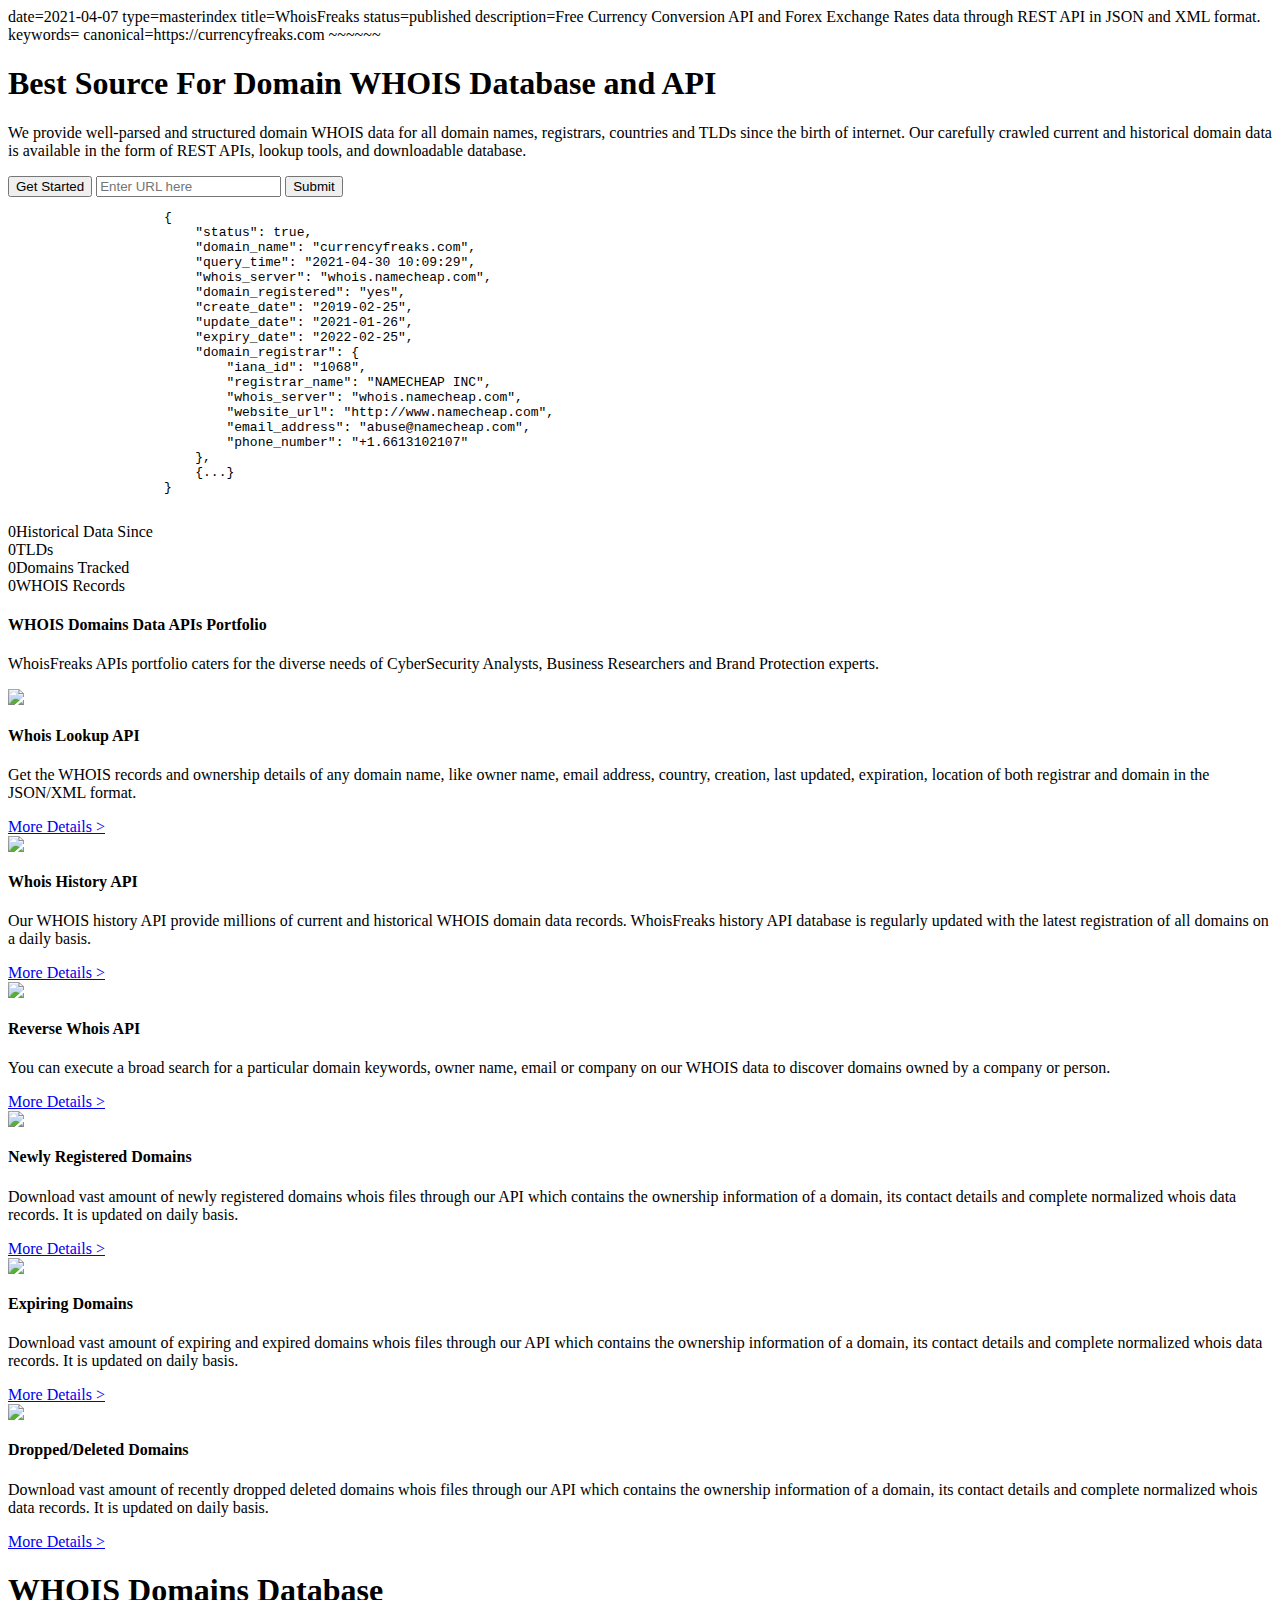
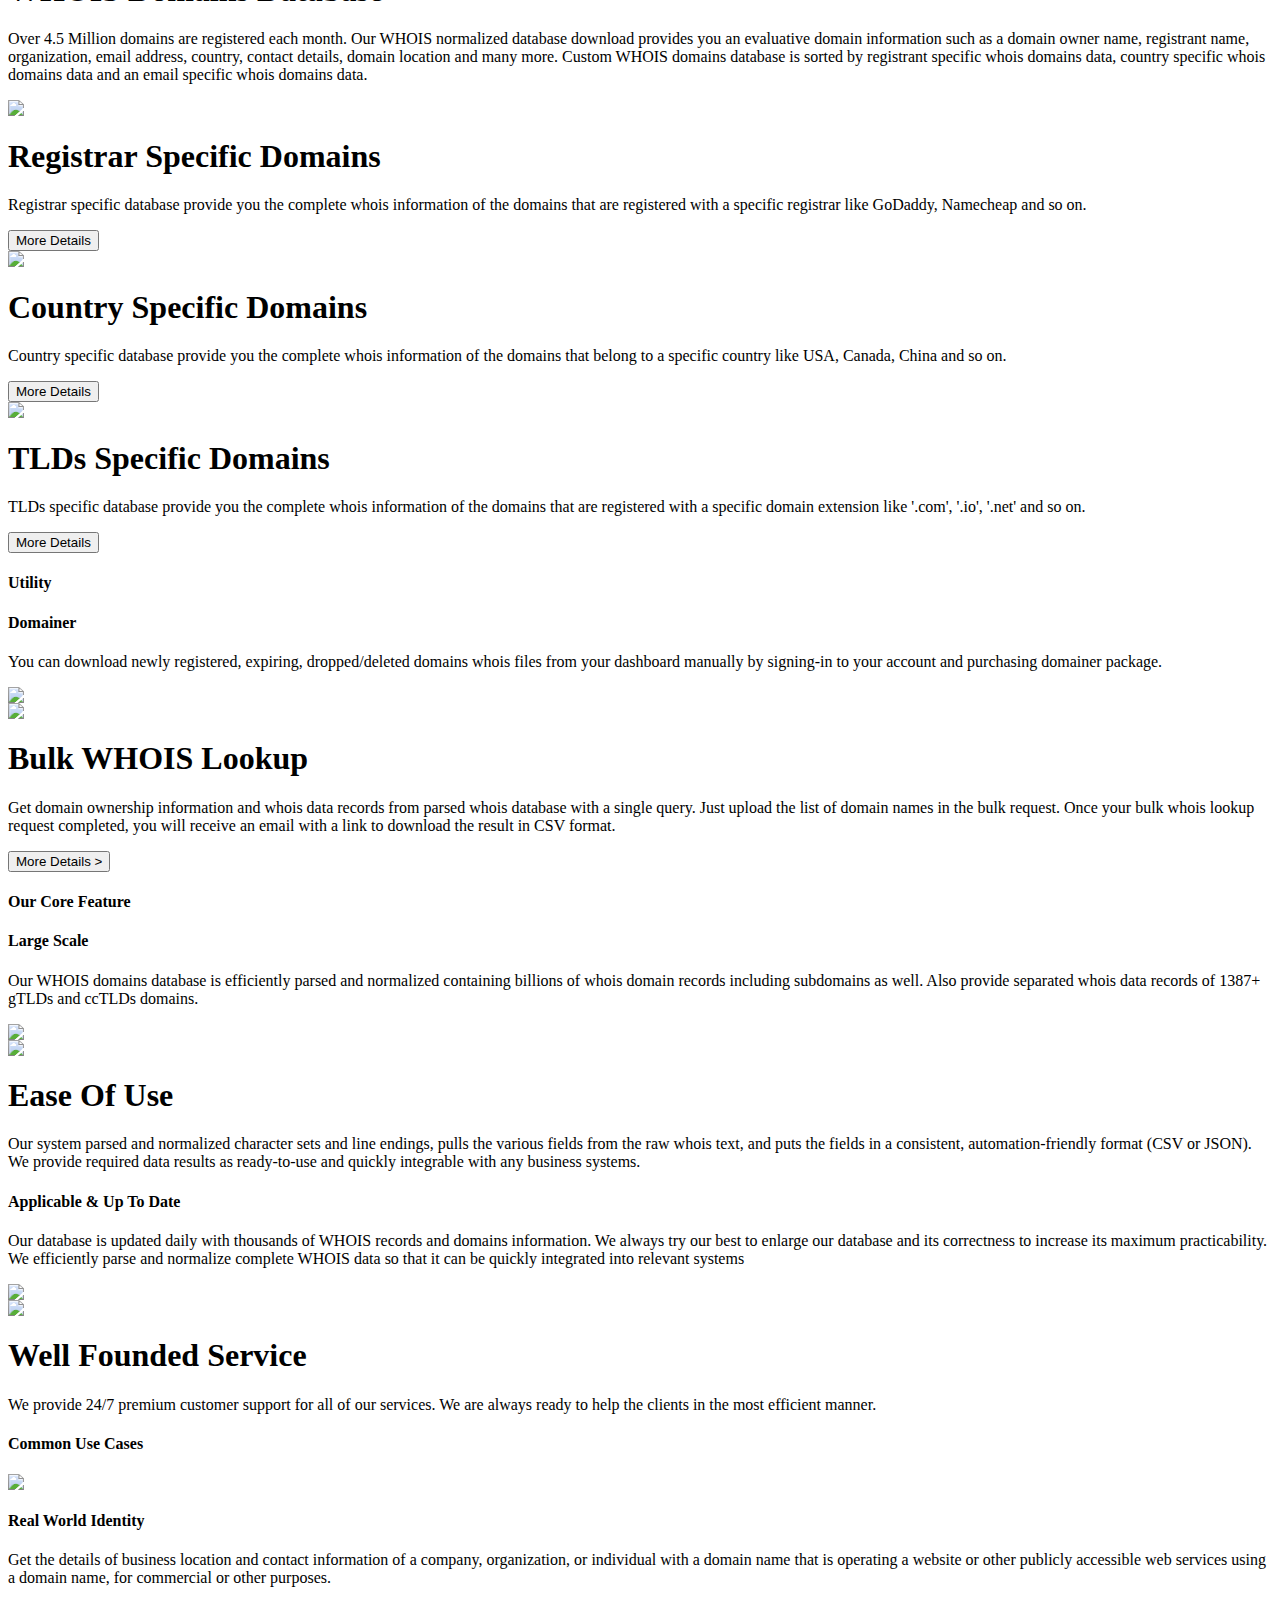
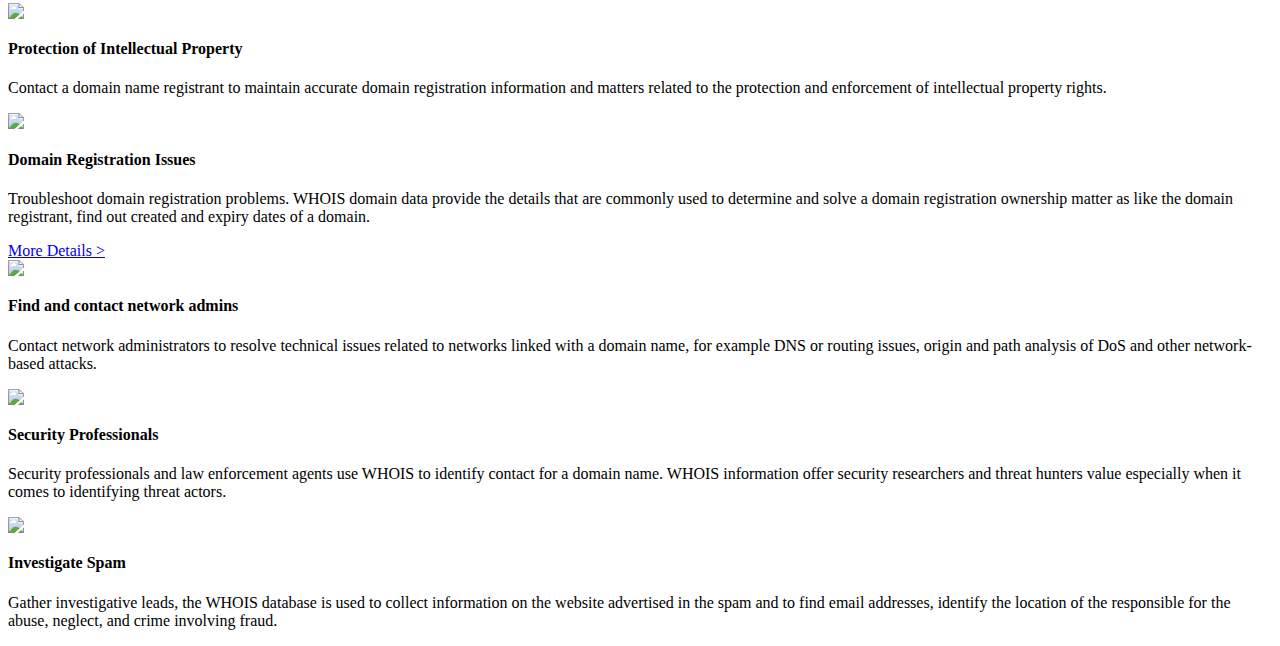
==== content/index.html @ 889ef948 "final commit" ====
date=2021-04-07
type=masterindex
title=WhoisFreaks
status=published
description=Free Currency Conversion API and Forex Exchange Rates data through REST API in JSON and XML format.
keywords=
canonical=https://currencyfreaks.com

~~~~~~
<body onload="loadWhoisCount(),loadTotalTLDS()"> 
    <div class="mainboxwrapper">
        <div class="mainbox">
            <div class="main-left">
                <h1 id="main">Best Source For Domain WHOIS Database and API</h1>
                <p id="main">We provide well-parsed and structured domain WHOIS data for all domain names, registrars, countries and TLDs since the birth of internet. Our carefully crawled current and historical domain data is available in the form of REST APIs, lookup tools, and downloadable database.</p>
                <button id="getStarted" onclick="showInput()">Get Started</button> 
                
                <input type="text" name="popup" id="popup" class="hide" placeholder="Enter URL here">
                <button id="showAPII" onclick="showAPI()" class="hide">Submit</button> 
                
            </div>
            
            <div class="main-right">
                <pre id="inertext">
                    {
                        "status": true,
                        "domain_name": "currencyfreaks.com",
                        "query_time": "2021-04-30 10:09:29",
                        "whois_server": "whois.namecheap.com",
                        "domain_registered": "yes",
                        "create_date": "2019-02-25",
                        "update_date": "2021-01-26",
                        "expiry_date": "2022-02-25",
                        "domain_registrar": {
                            "iana_id": "1068",
                            "registrar_name": "NAMECHEAP INC",
                            "whois_server": "whois.namecheap.com",
                            "website_url": "http://www.namecheap.com",
                            "email_address": "abuse@namecheap.com",
                            "phone_number": "+1.6613102107"
                        },
                        {...}
                    }
                </pre>
            </div>
            
        </div>

    
    
    
        <div class="mainfooter">   
            <div class="counts"><span class="historicalDataYear" data-target = "1986">0</span>Historical Data Since</div>
            <div class="counts"><span class="totalTLDs">0</span>TLDs</div>
            <div class="counts"><span id="totalDomains_no">0</span>Domains Tracked</div>
            <div class="counts"><span id="totalWhoisNo">0</span>WHOIS Records</div>
        </div>
    </div>
        
    
    <div class="whitebox">
        <div class="row1">
            <div class="centered">
                <h4 class="red negmar">WHOIS Domains Data APIs Portfolio</h4>
                <p class="red-sec">WhoisFreaks APIs portfolio caters for the diverse needs of CyberSecurity Analysts, Business Researchers and Brand Protection experts.</p>
            </div>
        </div>
        <div class="row2">
            <div class="box">
                <div class="pContainer">
                <div class="smallpic">
                <img class="small" src="/pics/whois-lookup.svg"></div>
                <div class="textbox">
                    <h4 class="red negmar">Whois Lookup API</h4>
                    <p class="red-sec">Get the WHOIS records and ownership details of any domain name, like owner name, email address, country, creation, last updated, expiration, location of both registrar and domain in the JSON/XML format.</p>
                    <a href="#"  >More Details ></a>
                </div>
                </div>
            </div>
    
            <div class="box">
                <div class="pContainer">
                <div class="smallpic">
                <img class="small" src="/pics/whois-history.svg"></div>
                <div class="textbox">
                    <h4 class="red negmar">Whois History API</h4>
                    <p class="red-sec">Our WHOIS history API provide millions of current and historical WHOIS domain data records. WhoisFreaks history API database is regularly updated with the latest registration of all domains on a daily basis.</p>
                    <a href="#"  >More Details ></a>
                </div>
                </div>
            </div>
    
            <div class="box">
                <div class="pContainer">
                <div class="smallpic">
                <img class="small" src="/pics/whois-reverse.svg"></div>
                <div class="textbox">
                    <h4 class="red negmar">Reverse Whois API</h4>
                    <p class="red-sec">You can execute a broad search for a particular domain keywords, owner name, email or company on our WHOIS data to discover domains owned by a company or person.</p>
                    <a href="#"  >More Details ></a>
                </div>
                </div>
            </div>
        </div>
        <div class="row2">
            <div class="box">
                <div class="pContainer">
                <div class="smallpic">
                <img class="small" src="/pics/newly-registered-domain.webp"></div>
                <div class="textbox">
                    <h4 class="red negmar">Newly Registered Domains</h4>
                    <p class="red-sec">Download vast amount of newly registered domains whois files through our API which contains the ownership information of a domain, its contact details and complete normalized whois data records. It is updated on daily basis.</p>
                    <a href="#"  >More Details ></a>
                </div>
                </div>
            </div>
    
            <div class="box">
                <div class="pContainer">
                <div class="smallpic">
                <img class="small" src="/pics/expiring-domain.webp"></div>
                <div class="textbox">
                    <h4 class="red negmar">Expiring Domains</h4>
                    <p class="red-sec">Download vast amount of expiring and expired domains whois files through our API which contains the ownership information of a domain, its contact details and complete normalized whois data records. It is updated on daily basis.</p>
                    <a href="#"  >More Details ></a>
                </div>
                </div>
            </div>
    
            <div class="box">
                <div class="pContainer">
                <div class="smallpic">
                <img class="small" src="/pics/deleted-domain.webp"></div>
                <div class="textbox">
                    <h4 class="red negmar">Dropped/Deleted Domains</h1>
                    <p class="red-sec">Download vast amount of recently dropped deleted domains whois files through our API which contains the ownership information of a domain, its contact details and complete normalized whois data records. It is updated on daily basis.</p>
                    <a href="#"  >More Details ></a>
                </div>
                </div>
            </div>
        </div>
    
    </div>
    
    <div class="redbox">
        <div class="row1">
            <div class="centered">
                <h1 class="red whiteT">WHOIS Domains Database</h1>
                <p class="red-sec whiteT">Over 4.5 Million domains are registered each month. Our WHOIS normalized database download provides you an evaluative domain information such as a domain owner name, registrant name, organization, email address, country, contact details, domain location and many more. Custom WHOIS domains database is sorted by registrant specific whois domains data, country specific whois domains data and an email specific whois domains data.</p>
            </div>
        </div>
    
            <div class="row2">
                <div class="box">
                    <div class="pContainer">
                        <div class="smallpic">
                            <img class="small" src="/pics/card.svg"></div>
                            <div class="textbox">
                                <h1 class="red whiteT negmar">Registrar Specific Domains</h1>
                                <p class="red-sec whiteT">Registrar specific database provide you the complete whois information of the domains that are registered with a specific registrar like GoDaddy, Namecheap and so on.</p>
                                <button id="moredetails" class="negmar">More Details</button>
                            </div>
                        </div>
                    </div>
    
                <div class="box">
                    <div class="pContainer">
                        <div class="smallpic">
                            <img class="small" src="/pics/country-specific.svg"></div>
                            
                            <div class="textbox">
                                <h1 class="red whiteT negmar">Country Specific Domains</h1>
                                <p class="red-sec whiteT ">Country specific database provide you the complete whois information of the domains that belong to a specific country like USA, Canada, China and so on.</p>
                                <button id="moredetails" class="negmar">More Details</button>
                            </div>
                        </div>
                    </div>
    
                <div class="box">
                    <div class="pContainer">
                        <div class="smallpic">
                            <img class="small" src="/pics/tld-specific.svg"></div>
                            <div class="textbox">
                                <h1 class="red whiteT negmar">TLDs Specific Domains</h1>
                                <p class="red-sec whiteT">TLDs specific database provide you the complete whois information of the domains that are registered with a specific domain extension like '.com', '.io', '.net' and so on.</p>
                                <button id="moredetails" class="negmar">More Details</button>
                            </div>
                        </div>
                    </div>
            </div>
    </div>
    
    <div class="whitebox">
        <div class="row">
            <div class="centered"><h4 class="redPicCol">Utility</h1></div>
        </div>
        <div class="picCol">
            <div class="pictext">
                <h4 class="red">Domainer</h1>
                <p class="red-sec">You can download newly registered, expiring, dropped/deleted domains whois files from your dashboard manually by signing-in to your account and purchasing domainer package. </p>
            </div>
            <div class="bigPicture">
                <img class="bigPictureRight" src="/pics/download-whois.svg">
            </div>
        </div>
    </div>
    
    <div class="redbox">
        
        <div class="picCol">
            <div class="bigPicture">
                <img class="bigPictureLeft" src="/pics/test13.svg">
            </div>
    
            <div class="pictext">
                <h1 class="red whiteT">Bulk WHOIS Lookup</h1>
                <p class="red-sec whiteT">Get domain ownership information and whois data records from parsed whois database with a single query. Just upload the list of domain names in the bulk request. Once your bulk whois lookup request completed, you will receive an email with a link to download the result in CSV format. </p>
                <button id="moredetails">More Details ></button>
            </div>
    
        </div> 
    
    </div>
    
    <div class="whitebox">
        <div class="row">
            <div class="centered"><h4 class="red negmar">Our Core Feature</h1></div>
        </div>
        <div class="picCol">
            <div class="pictext">
                <h4 class="red ">Large Scale</h1>
                <p class="red-sec">Our WHOIS domains database is efficiently parsed and normalized containing billions of whois domain records including subdomains as well. Also provide separated whois data records of 1387+ gTLDs and ccTLDs domains.  </p>
            </div>
            <div class="bigPicture">
                <img class="bigPictureRight" src="/pics/test12.svg">
            </div>
        </div>
    </div>
    
    <div class="redbox">
        <div class="picCol">
            <div class="bigPicture">
                <img class="bigPictureLeft" src="/pics/ease-of-use.svg">
            </div>
    
            <div class="pictext">
                <h1 class="red whiteT">Ease Of Use</h1>
                <p class="red-sec whiteT">Our system parsed and normalized character sets and line endings, pulls the various fields from the raw whois text, and puts the fields in a consistent, automation-friendly format (CSV or JSON). We provide required data results as ready-to-use and quickly integrable with any business systems.  </p>
    
            </div>
    
        </div> 
    </div>
    
    <div class="whitebox">
    
        <div class="picCol">
            <div class="pictext">
                <h4 class="red">Applicable & Up To Date</h1>
                <p class="red-sec">Our database is updated daily with thousands of WHOIS records and domains information. We always try our best to enlarge our database and its correctness to increase its maximum practicability. We efficiently parse and normalize complete WHOIS data so that it can be quickly integrated into relevant systems </p>
            </div>
            <div class="bigPicture">
                <img class="bigPictureRight" src="/pics/up-to-date.svg">
            </div>
        </div>
    </div>
    
    <div class="redbox">
        <div class="picCol">
            <div class="bigPicture">
                <img class="bigPictureLeft" src="/pics/test16.svg">
            </div>
    
            <div class="pictext">
                <h1 class="red whiteT">Well Founded Service</h1>
                <p class="red-sec whiteT">We provide 24/7 premium customer support for all of our services. We are always ready to help the clients in the most efficient manner.   </p>
    
            </div>
    
        </div> 
    </div>
    
    <div class="whitebox">
        <div class="row1">
            <div class="centered">
                <h4 class="red">  Common Use Cases</h1>
            </div>
        </div>
        <div class="row2">
            <div class="box">
                <div class="pContainer">
                <div class="smallpic">
                <img class="small" src="/pics/network.svg"></div>
                <div class="textbox">
                    <h4 class="red negmar40">Real World Identity</h1>
                    <p class="red-sec">Get the details of business location and contact information of a company, organization, or individual with a domain name that is operating a website or other publicly accessible web services using a domain name, for commercial or other purposes.</p>
                    
                </div>
                </div>
            </div>
    
            <div class="box">
                <div class="pContainer">
                <div class="smallpic">
                <img class="small" src="/pics/identity.svg"></div>
                <div class="textbox">
                    <h4 class="red negmar40">Protection of Intellectual Property</h1>
                    <p class="red-sec">Contact a domain name registrant to maintain accurate domain registration information and matters related to the protection and enforcement of intellectual property rights.</p>
                
                </div>
                </div>
            </div>
    
    
        </div>
        <div class="row2">
            <div class="box">
                <div class="pContainer">
                <div class="smallpic">
                <img class="small" src="/pics/domain.svg"></div>
                <div class="textbox">
                    <h4 class="red negmar40">Domain Registration Issues</h1>
                    <p class="red-sec">Troubleshoot domain registration problems. WHOIS domain data provide the details that are commonly used to determine and solve a domain registration ownership matter as like the domain registrant, find out created and expiry dates of a domain.</p>
                    <a href="#"  >More Details ></a>
                </div>
                </div>
            </div>
    
            <div class="box">
                <div class="pContainer">
                <div class="smallpic">
                <img class="small" src="/pics/server.svg"></div>
                <div class="textbox">
                    <h4 class="red negmar40">Find and contact network admins</h1>
                    <p class="red-sec">Contact network administrators to resolve technical issues related to networks linked with a domain name, for example DNS or routing issues, origin and path analysis of DoS and other network-based attacks.</p>
                    
                </div>
                </div>
            </div>
    
        </div>
    
        <div class="row2">
            <div class="box">
                <div class="pContainer">
                <div class="smallpic">
                <img class="small" src="/pics/security.svg"></div>
                <div class="textbox">
                    <h4 class="red negmar40">Security Professionals</h4>
                    <p class="red-sec">Security professionals and law enforcement agents use WHOIS to identify contact for a domain name. WHOIS information offer security researchers and threat hunters value especially when it comes to identifying threat actors.</p>
                    
                </div>
                </div>
            </div>
    
            <div class="box">
                <div class="pContainer">
                <div class="smallpic">
                <img class="small" src="/pics/card.svg"></div>
                <div class="textbox">
                    <h4 class="red negmar40">Investigate Spam</h1>
                    <p class="red-sec">Gather investigative leads, the WHOIS database is used to collect information on the website advertised in the spam and to find email addresses, identify the location of the responsible for the abuse, neglect, and crime involving fraud.</p>
                    
                </div>
                </div>
            </div>
    
    
        </div>
    
    </div>
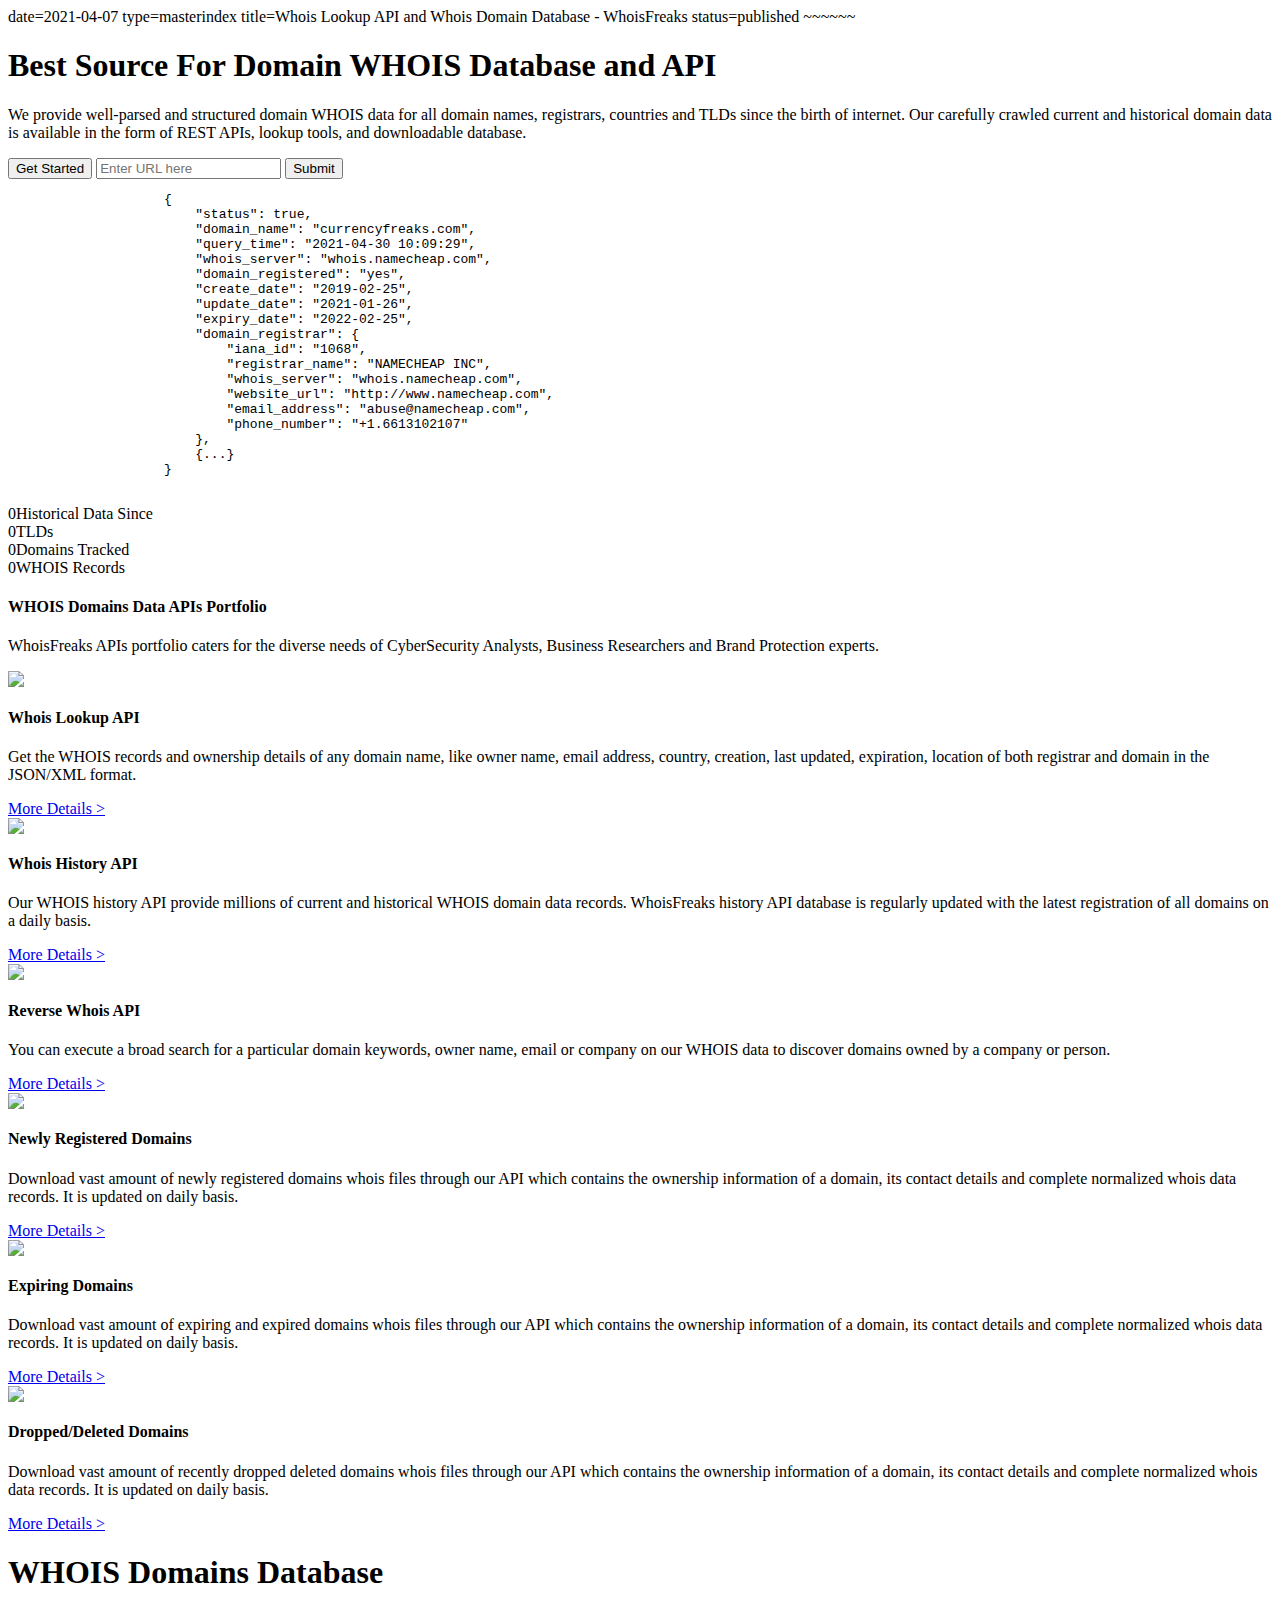
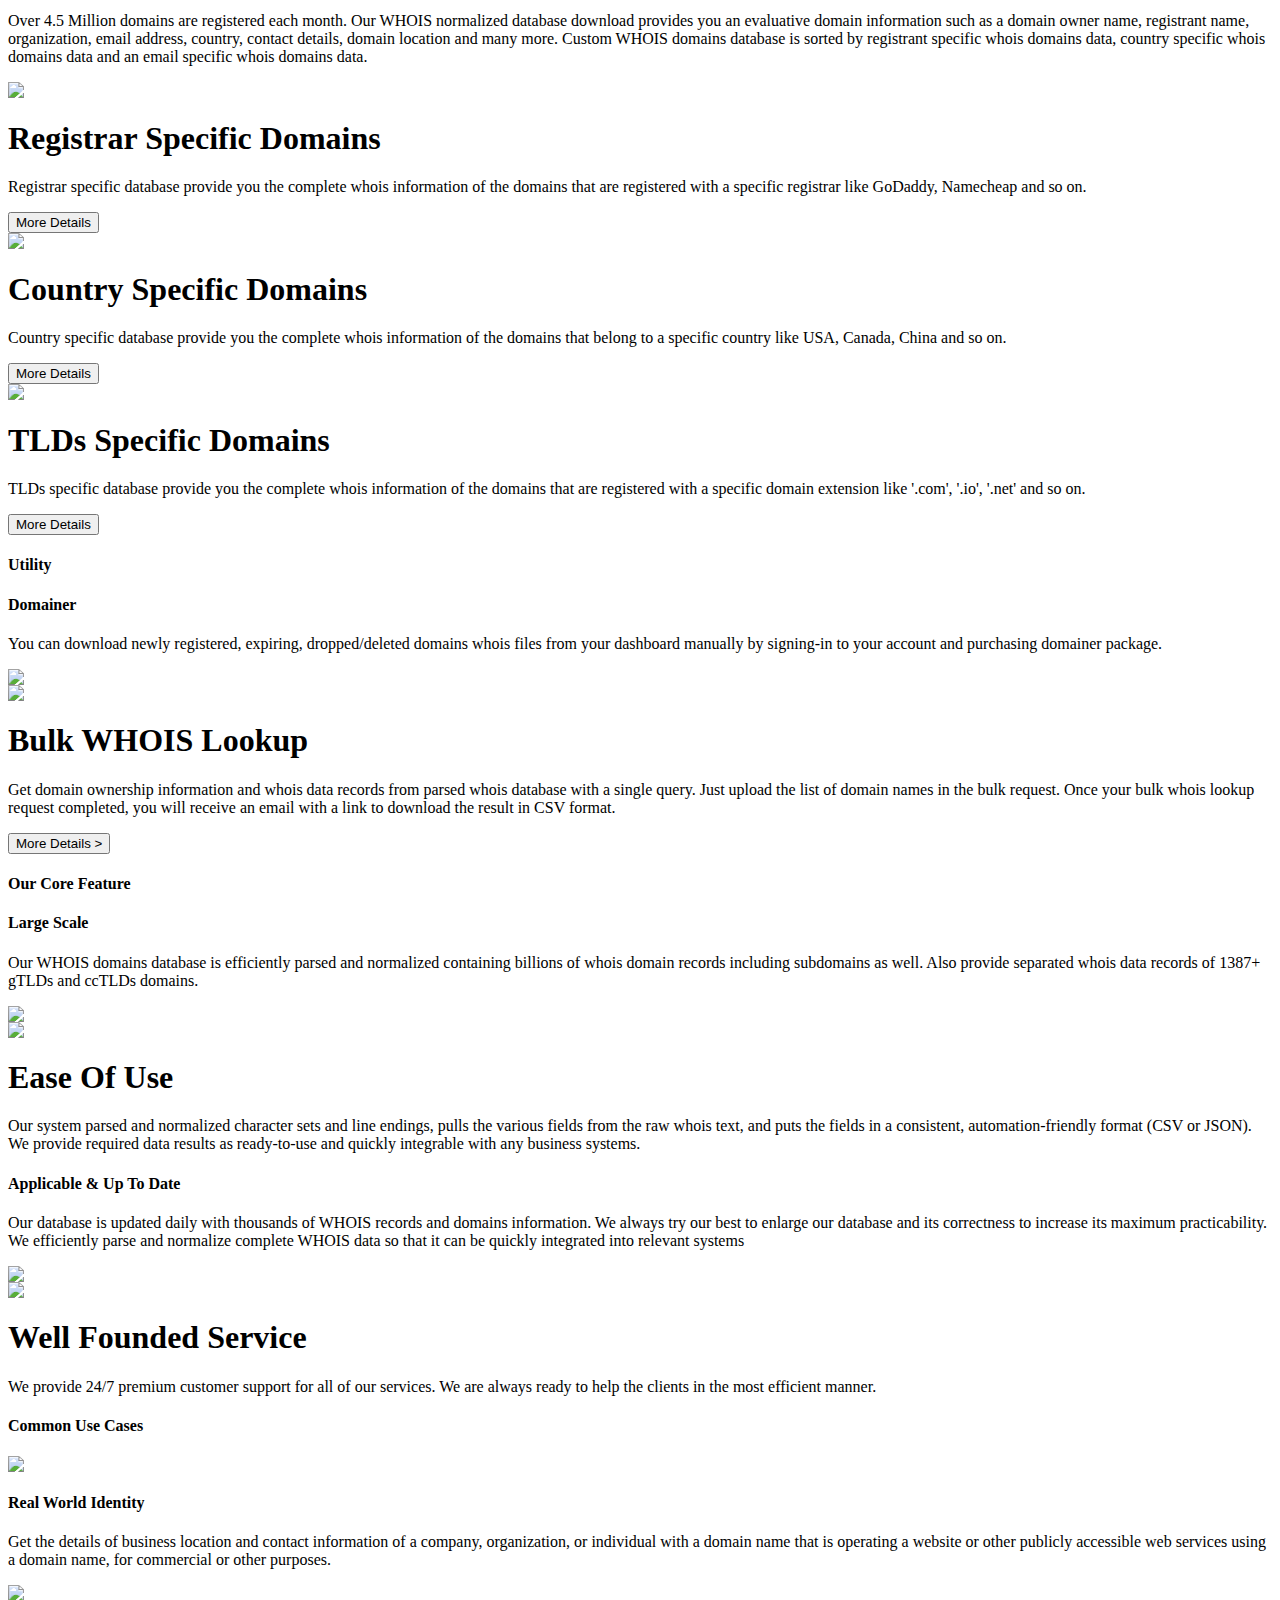
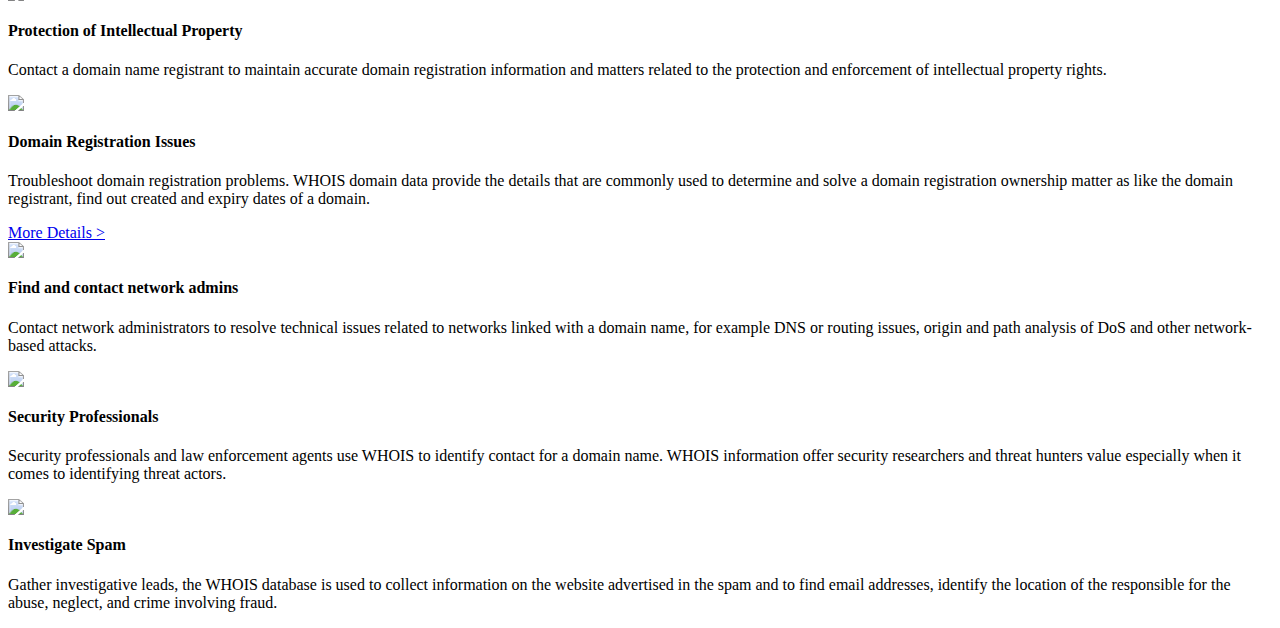
==== commit 1fefee8b: "final commit" ====
--- a/content/index.html
+++ b/content/index.html
@@ -1,10 +1,9 @@
 date=2021-04-07
 type=masterindex
-title=WhoisFreaks
+title=Whois Lookup API and Whois Domain Database - WhoisFreaks
 status=published
-description=Free Currency Conversion API and Forex Exchange Rates data through REST API in JSON and XML format.
-keywords=
-canonical=https://currencyfreaks.com
+
+
 
 ~~~~~~
 <body onload="loadWhoisCount(),loadTotalTLDS()"> 
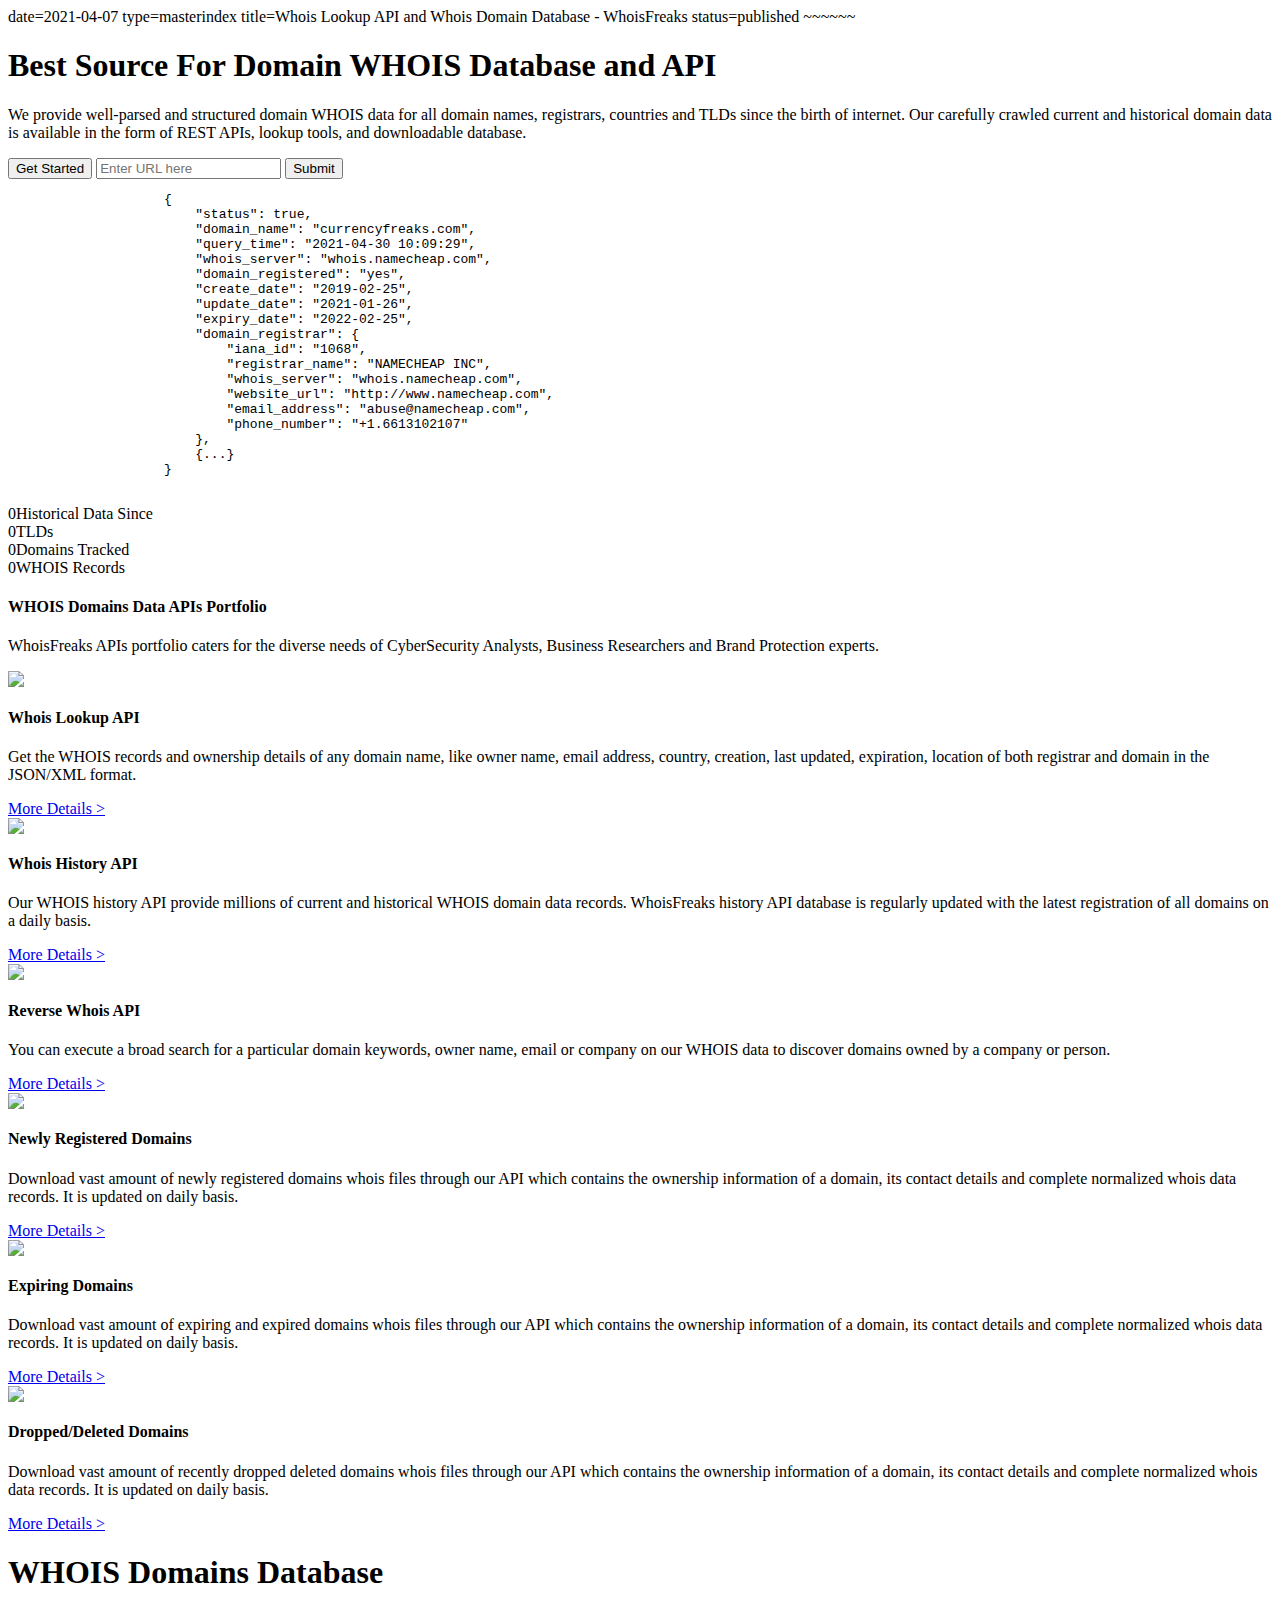
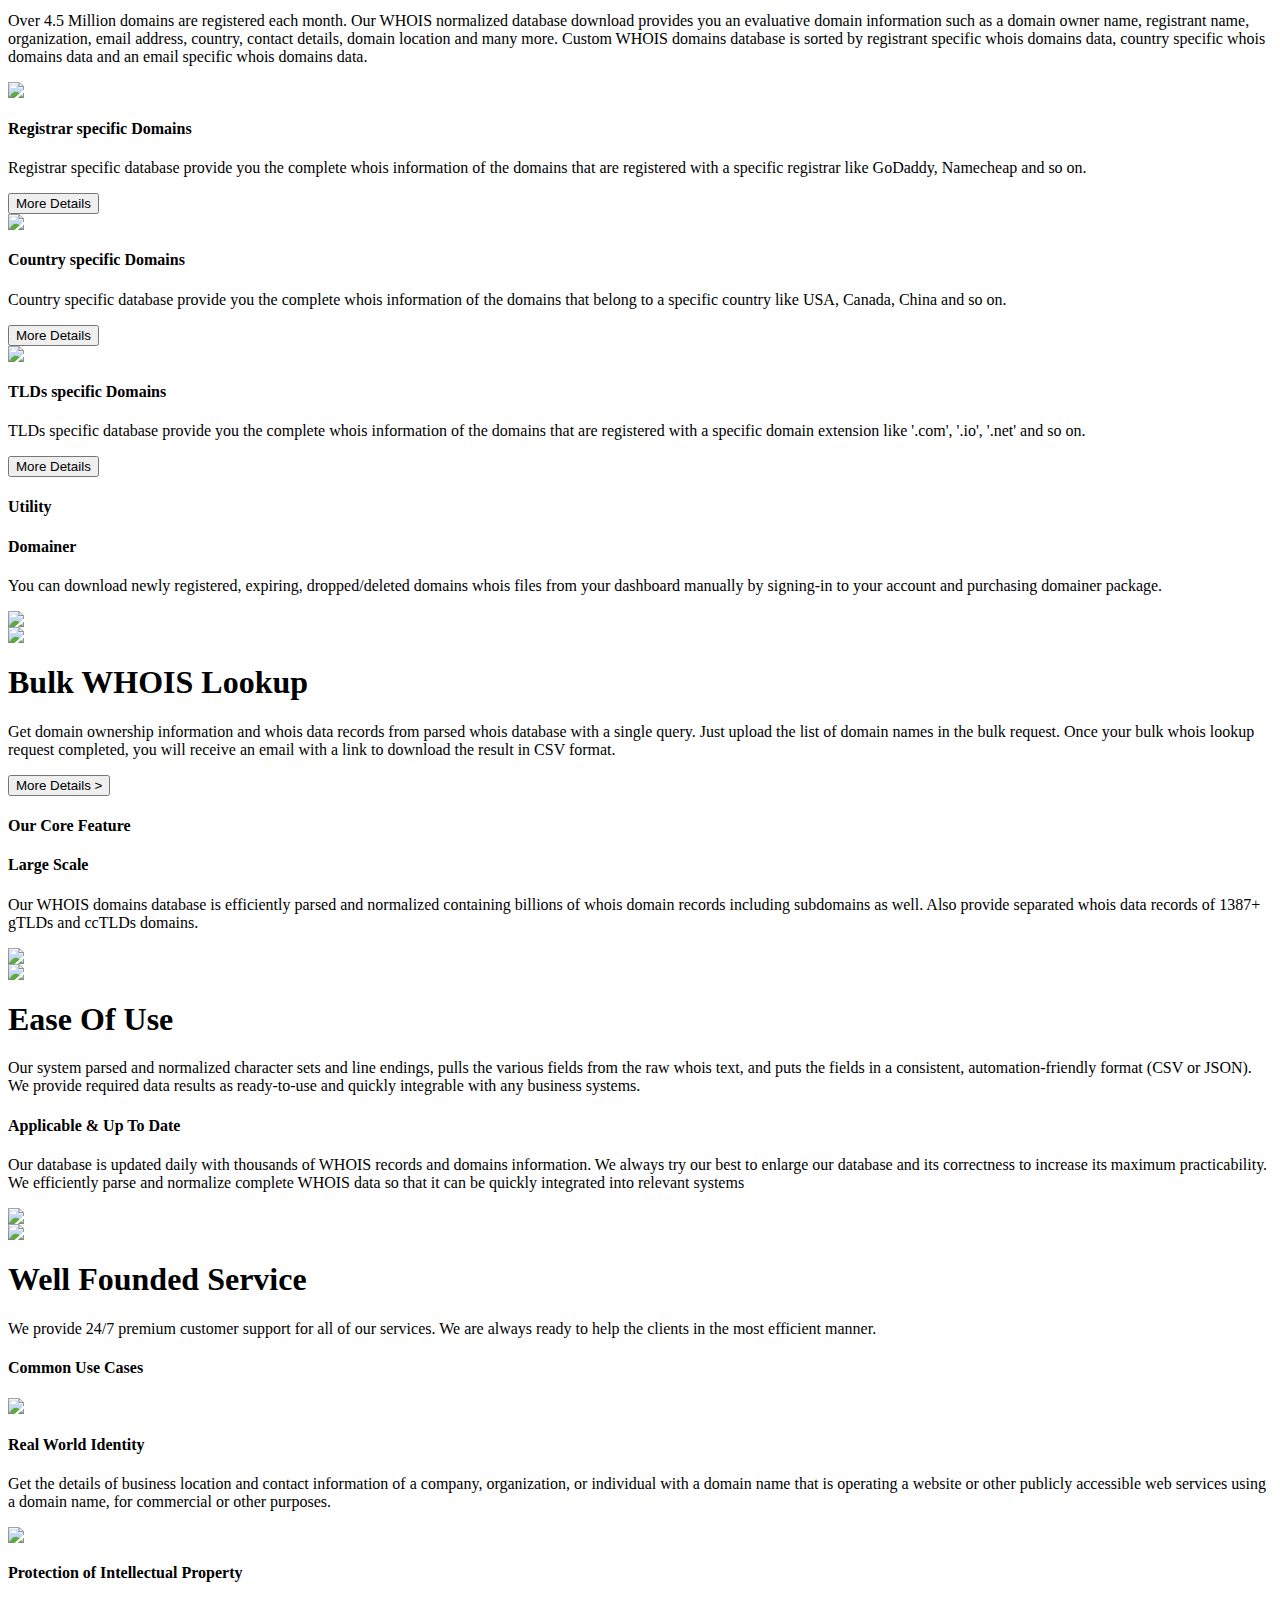
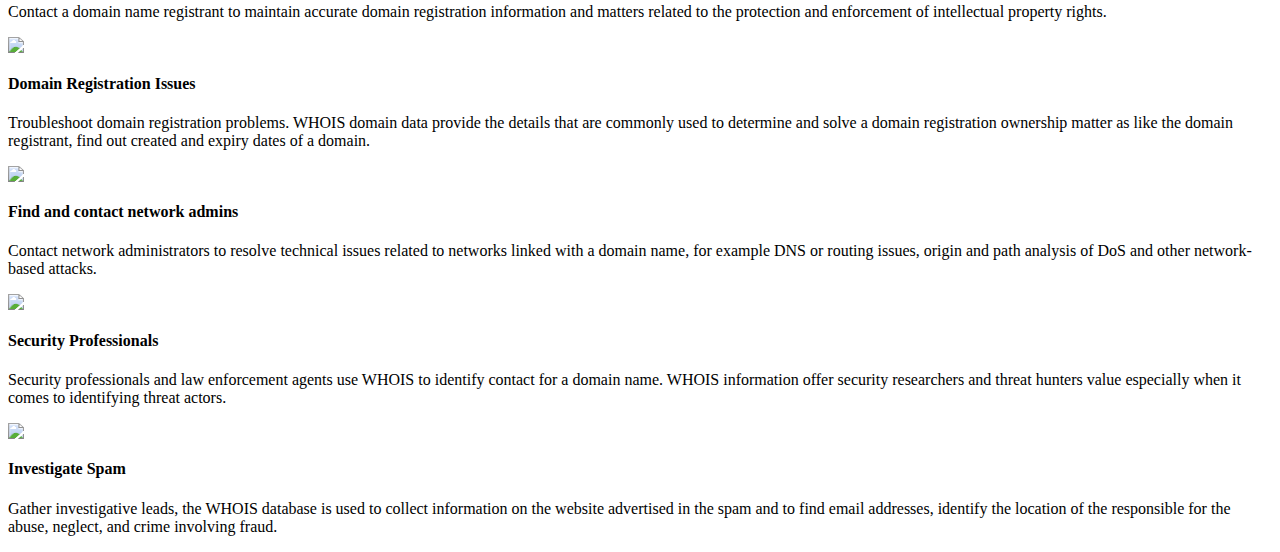
==== commit bcbe86bd: "updated 3rd Nov" ====
--- a/content/index.html
+++ b/content/index.html
@@ -64,77 +64,72 @@
                 <p class="red-sec">WhoisFreaks APIs portfolio caters for the diverse needs of CyberSecurity Analysts, Business Researchers and Brand Protection experts.</p>
             </div>
         </div>
-        <div class="row2">
-            <div class="box">
-                <div class="pContainer">
-                <div class="smallpic">
-                <img class="small" src="/pics/whois-lookup.svg"></div>
+
+
+        <div class="row2">
+            <div class="box">
+                
+                <img class="icon" src="/pics/whois-lookup.svg">
                 <div class="textbox">
                     <h4 class="red negmar">Whois Lookup API</h4>
                     <p class="red-sec">Get the WHOIS records and ownership details of any domain name, like owner name, email address, country, creation, last updated, expiration, location of both registrar and domain in the JSON/XML format.</p>
                     <a href="#"  >More Details ></a>
                 </div>
-                </div>
-            </div>
-    
-            <div class="box">
-                <div class="pContainer">
-                <div class="smallpic">
-                <img class="small" src="/pics/whois-history.svg"></div>
+                
+            </div>
+    
+            <div class="box">
+                <img class="icon" src="/pics/whois-history.svg">
                 <div class="textbox">
                     <h4 class="red negmar">Whois History API</h4>
                     <p class="red-sec">Our WHOIS history API provide millions of current and historical WHOIS domain data records. WhoisFreaks history API database is regularly updated with the latest registration of all domains on a daily basis.</p>
                     <a href="#"  >More Details ></a>
-                </div>
-                </div>
-            </div>
-    
-            <div class="box">
-                <div class="pContainer">
-                <div class="smallpic">
-                <img class="small" src="/pics/whois-reverse.svg"></div>
+                
+                </div>
+            </div>
+    
+            <div class="box">
+                
+                <img class="icon" src="/pics/whois-reverse.svg">
                 <div class="textbox">
                     <h4 class="red negmar">Reverse Whois API</h4>
                     <p class="red-sec">You can execute a broad search for a particular domain keywords, owner name, email or company on our WHOIS data to discover domains owned by a company or person.</p>
                     <a href="#"  >More Details ></a>
-                </div>
-                </div>
-            </div>
-        </div>
-        <div class="row2">
-            <div class="box">
-                <div class="pContainer">
-                <div class="smallpic">
-                <img class="small" src="/pics/newly-registered-domain.webp"></div>
+                
+                </div>
+            </div>
+        </div>
+        <div class="row2">
+            <div class="box">
+                
+                <img class="icon" src="/pics/newly-registered-domain.webp">
                 <div class="textbox">
                     <h4 class="red negmar">Newly Registered Domains</h4>
                     <p class="red-sec">Download vast amount of newly registered domains whois files through our API which contains the ownership information of a domain, its contact details and complete normalized whois data records. It is updated on daily basis.</p>
                     <a href="#"  >More Details ></a>
-                </div>
-                </div>
-            </div>
-    
-            <div class="box">
-                <div class="pContainer">
-                <div class="smallpic">
-                <img class="small" src="/pics/expiring-domain.webp"></div>
+                
+                </div>
+            </div>
+    
+            <div class="box">
+                
+                <img class="icon" src="/pics/expiring-domain.webp">
                 <div class="textbox">
                     <h4 class="red negmar">Expiring Domains</h4>
                     <p class="red-sec">Download vast amount of expiring and expired domains whois files through our API which contains the ownership information of a domain, its contact details and complete normalized whois data records. It is updated on daily basis.</p>
                     <a href="#"  >More Details ></a>
-                </div>
-                </div>
-            </div>
-    
-            <div class="box">
-                <div class="pContainer">
-                <div class="smallpic">
-                <img class="small" src="/pics/deleted-domain.webp"></div>
+                
+                </div>
+            </div>
+    
+            <div class="box">
+                
+                <img class="icon" src="/pics/deleted-domain.webp">
                 <div class="textbox">
                     <h4 class="red negmar">Dropped/Deleted Domains</h1>
                     <p class="red-sec">Download vast amount of recently dropped deleted domains whois files through our API which contains the ownership information of a domain, its contact details and complete normalized whois data records. It is updated on daily basis.</p>
                     <a href="#"  >More Details ></a>
-                </div>
+                
                 </div>
             </div>
         </div>
@@ -151,41 +146,37 @@
     
             <div class="row2">
                 <div class="box">
-                    <div class="pContainer">
-                        <div class="smallpic">
-                            <img class="small" src="/pics/card.svg"></div>
-                            <div class="textbox">
-                                <h1 class="red whiteT negmar">Registrar Specific Domains</h1>
-                                <p class="red-sec whiteT">Registrar specific database provide you the complete whois information of the domains that are registered with a specific registrar like GoDaddy, Namecheap and so on.</p>
-                                <button id="moredetails" class="negmar">More Details</button>
-                            </div>
-                        </div>
+                
+                    <img class="icon" src="/pics/registrar-specific.svg">
+                    <div class="textbox">
+                        <h4 class="red whiteT">Registrar specific Domains</h1>
+                        <p class="red-sec whiteT">Registrar specific database provide you the complete whois information of the domains that are registered with a specific registrar like GoDaddy, Namecheap and so on.</p>
+                        <button id="moredetails" class="negmar">More Details</button>
+                    
                     </div>
+                </div>
     
                 <div class="box">
-                    <div class="pContainer">
-                        <div class="smallpic">
-                            <img class="small" src="/pics/country-specific.svg"></div>
-                            
-                            <div class="textbox">
-                                <h1 class="red whiteT negmar">Country Specific Domains</h1>
-                                <p class="red-sec whiteT ">Country specific database provide you the complete whois information of the domains that belong to a specific country like USA, Canada, China and so on.</p>
-                                <button id="moredetails" class="negmar">More Details</button>
-                            </div>
-                        </div>
+                
+                    <img class="icon" src="/pics/country-specific.svg">
+                    <div class="textbox">
+                        <h4 class="red whiteT">Country specific Domains</h1>
+                        <p class="red-sec whiteT">Country specific database provide you the complete whois information of the domains that belong to a specific country like USA, Canada, China and so on.</p>
+                        <button id="moredetails" class="negmar">More Details</button>
+                    
                     </div>
+                </div>
     
                 <div class="box">
-                    <div class="pContainer">
-                        <div class="smallpic">
-                            <img class="small" src="/pics/tld-specific.svg"></div>
-                            <div class="textbox">
-                                <h1 class="red whiteT negmar">TLDs Specific Domains</h1>
-                                <p class="red-sec whiteT">TLDs specific database provide you the complete whois information of the domains that are registered with a specific domain extension like '.com', '.io', '.net' and so on.</p>
-                                <button id="moredetails" class="negmar">More Details</button>
-                            </div>
-                        </div>
+                
+                    <img class="icon" src="/pics/tld-specific.svg">
+                    <div class="textbox">
+                        <h4 class="red whiteT">TLDs specific Domains</h1>
+                        <p class="red-sec whiteT">TLDs specific database provide you the complete whois information of the domains that are registered with a specific domain extension like '.com', '.io', '.net' and so on.</p>
+                        <button id="moredetails" class="negmar">More Details</button>
+                    
                     </div>
+                </div>
             </div>
     </div>
     
@@ -286,85 +277,79 @@
             </div>
         </div>
         <div class="row2">
-            <div class="box">
-                <div class="pContainer">
-                <div class="smallpic">
-                <img class="small" src="/pics/network.svg"></div>
+            <div class="box width45">
+                
+                <img class="icon" src="/pics/network.svg">
                 <div class="textbox">
                     <h4 class="red negmar40">Real World Identity</h1>
                     <p class="red-sec">Get the details of business location and contact information of a company, organization, or individual with a domain name that is operating a website or other publicly accessible web services using a domain name, for commercial or other purposes.</p>
                     
-                </div>
-                </div>
-            </div>
-    
-            <div class="box">
-                <div class="pContainer">
-                <div class="smallpic">
-                <img class="small" src="/pics/identity.svg"></div>
+                
+                </div>
+            </div>
+    
+            <div class="box width45">
+                
+                <img class="icon" src="/pics/identity.svg">
                 <div class="textbox">
                     <h4 class="red negmar40">Protection of Intellectual Property</h1>
                     <p class="red-sec">Contact a domain name registrant to maintain accurate domain registration information and matters related to the protection and enforcement of intellectual property rights.</p>
                 
-                </div>
-                </div>
-            </div>
-    
-    
-        </div>
-        <div class="row2">
-            <div class="box">
-                <div class="pContainer">
-                <div class="smallpic">
-                <img class="small" src="/pics/domain.svg"></div>
+                
+                </div>
+            </div>
+    
+    
+        </div>
+        <div class="row2">
+            <div class="box width45">
+                
+                <img class="icon" src="/pics/domain.svg">
                 <div class="textbox">
                     <h4 class="red negmar40">Domain Registration Issues</h1>
                     <p class="red-sec">Troubleshoot domain registration problems. WHOIS domain data provide the details that are commonly used to determine and solve a domain registration ownership matter as like the domain registrant, find out created and expiry dates of a domain.</p>
-                    <a href="#"  >More Details ></a>
-                </div>
-                </div>
-            </div>
-    
-            <div class="box">
-                <div class="pContainer">
-                <div class="smallpic">
-                <img class="small" src="/pics/server.svg"></div>
+                    
+                
+                </div>
+            </div>
+    
+            <div class="box width45">
+                
+                <img class="icon" src="/pics/server.svg">
                 <div class="textbox">
                     <h4 class="red negmar40">Find and contact network admins</h1>
                     <p class="red-sec">Contact network administrators to resolve technical issues related to networks linked with a domain name, for example DNS or routing issues, origin and path analysis of DoS and other network-based attacks.</p>
                     
-                </div>
-                </div>
-            </div>
-    
-        </div>
-    
-        <div class="row2">
-            <div class="box">
-                <div class="pContainer">
-                <div class="smallpic">
-                <img class="small" src="/pics/security.svg"></div>
+                
+                </div>
+            </div>
+    
+        </div>
+    
+        <div class="row2">
+            <div class="box width45">
+                
+                <img class="icon" src="/pics/security.svg">
                 <div class="textbox">
                     <h4 class="red negmar40">Security Professionals</h4>
                     <p class="red-sec">Security professionals and law enforcement agents use WHOIS to identify contact for a domain name. WHOIS information offer security researchers and threat hunters value especially when it comes to identifying threat actors.</p>
                     
-                </div>
-                </div>
-            </div>
-    
-            <div class="box">
-                <div class="pContainer">
-                <div class="smallpic">
-                <img class="small" src="/pics/card.svg"></div>
+                
+                </div>
+            </div>
+    
+            <div class="box width45">
+                
+                <img class="icon" src="/pics/card.svg">
                 <div class="textbox">
                     <h4 class="red negmar40">Investigate Spam</h1>
                     <p class="red-sec">Gather investigative leads, the WHOIS database is used to collect information on the website advertised in the spam and to find email addresses, identify the location of the responsible for the abuse, neglect, and crime involving fraud.</p>
                     
-                </div>
-                </div>
-            </div>
-    
-    
-        </div>
-    
-    </div>
+                
+                </div>
+            </div>
+    
+    
+        </div>
+    
+    </div>
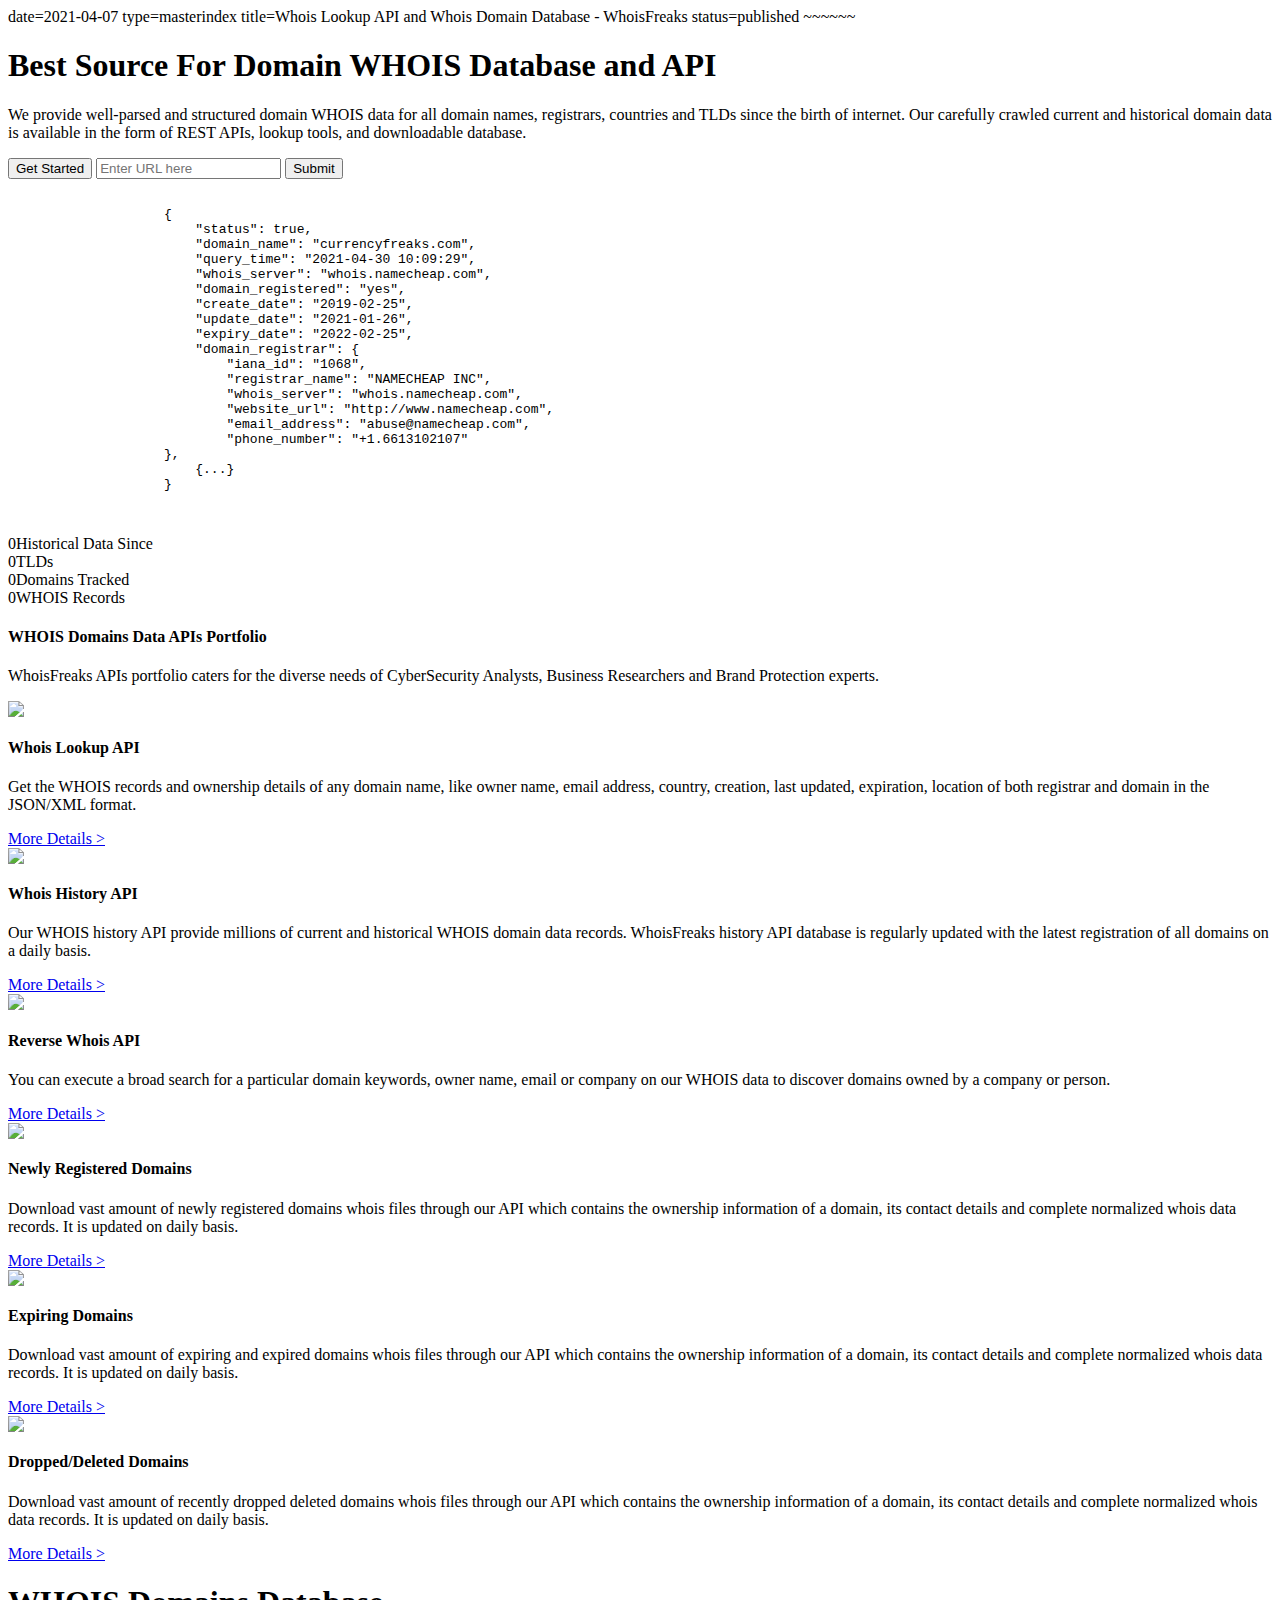
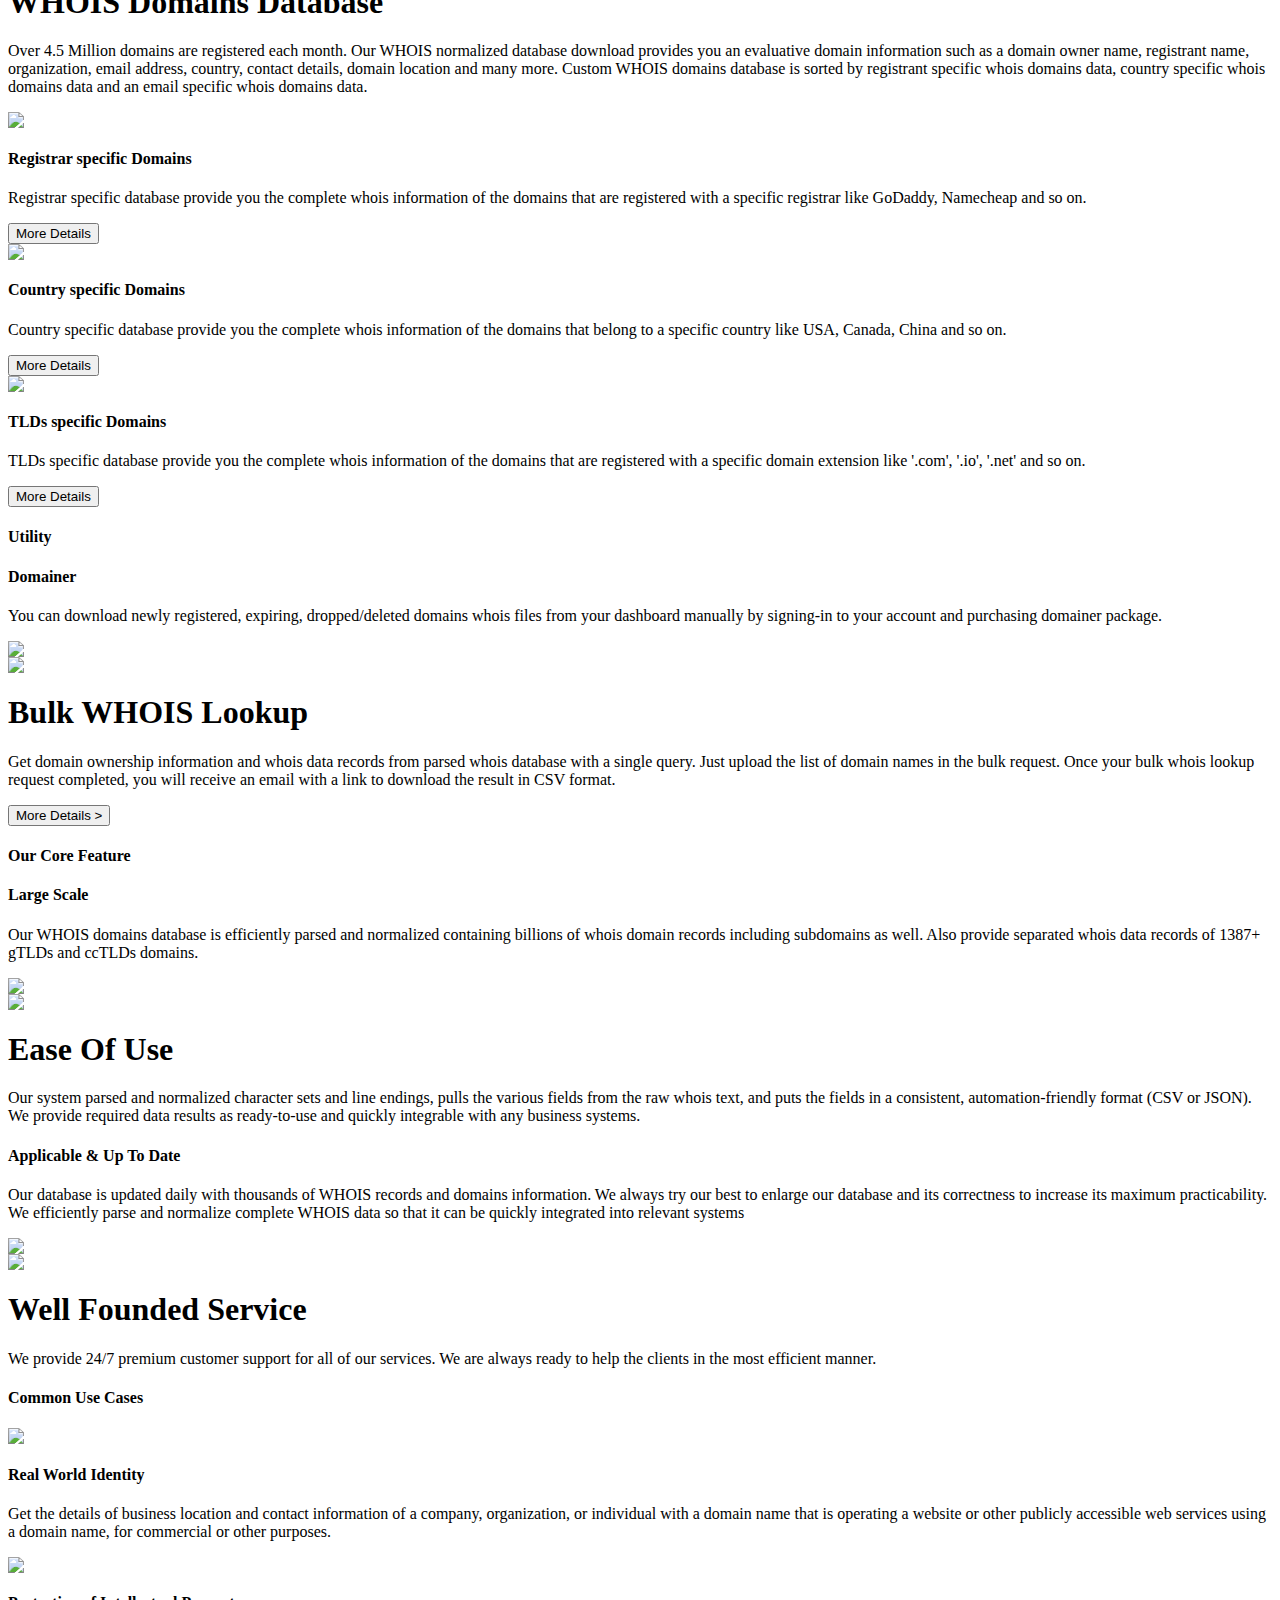
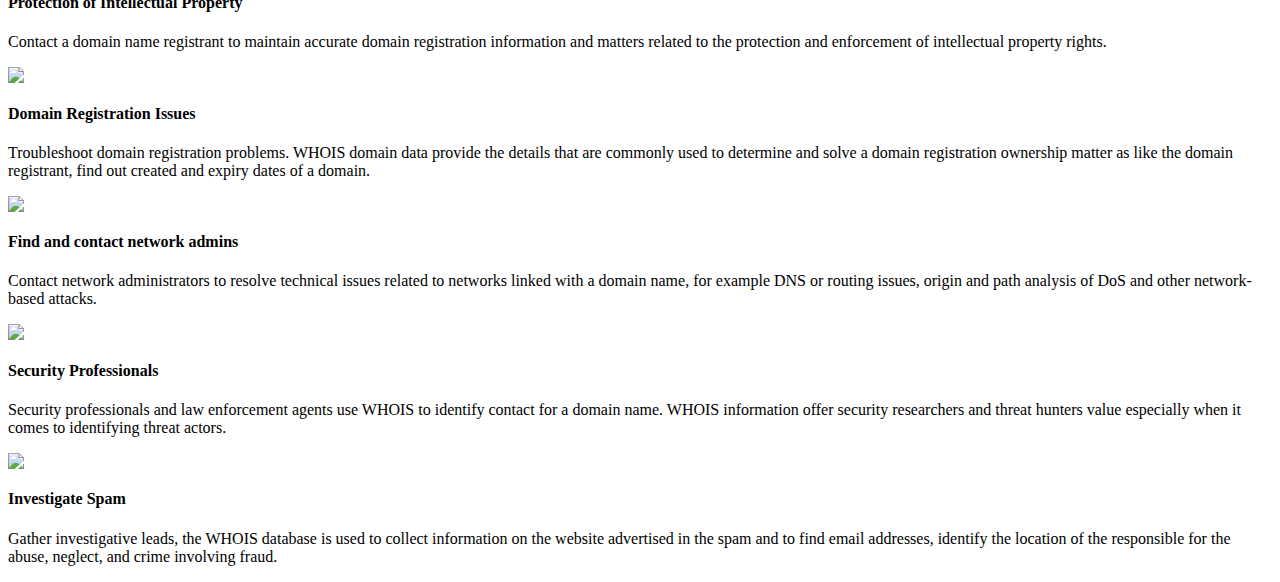
==== commit 924d1954: "final update, ready for submission" ====
--- a/content/index.html
+++ b/content/index.html
@@ -21,6 +21,7 @@
             
             <div class="main-right">
                 <pre id="inertext">
+                    <code>
                     {
                         "status": true,
                         "domain_name": "currencyfreaks.com",
@@ -37,9 +38,10 @@
                             "website_url": "http://www.namecheap.com",
                             "email_address": "abuse@namecheap.com",
                             "phone_number": "+1.6613102107"
-                        },
+                    },
                         {...}
                     }
+                </code>
                 </pre>
             </div>
             
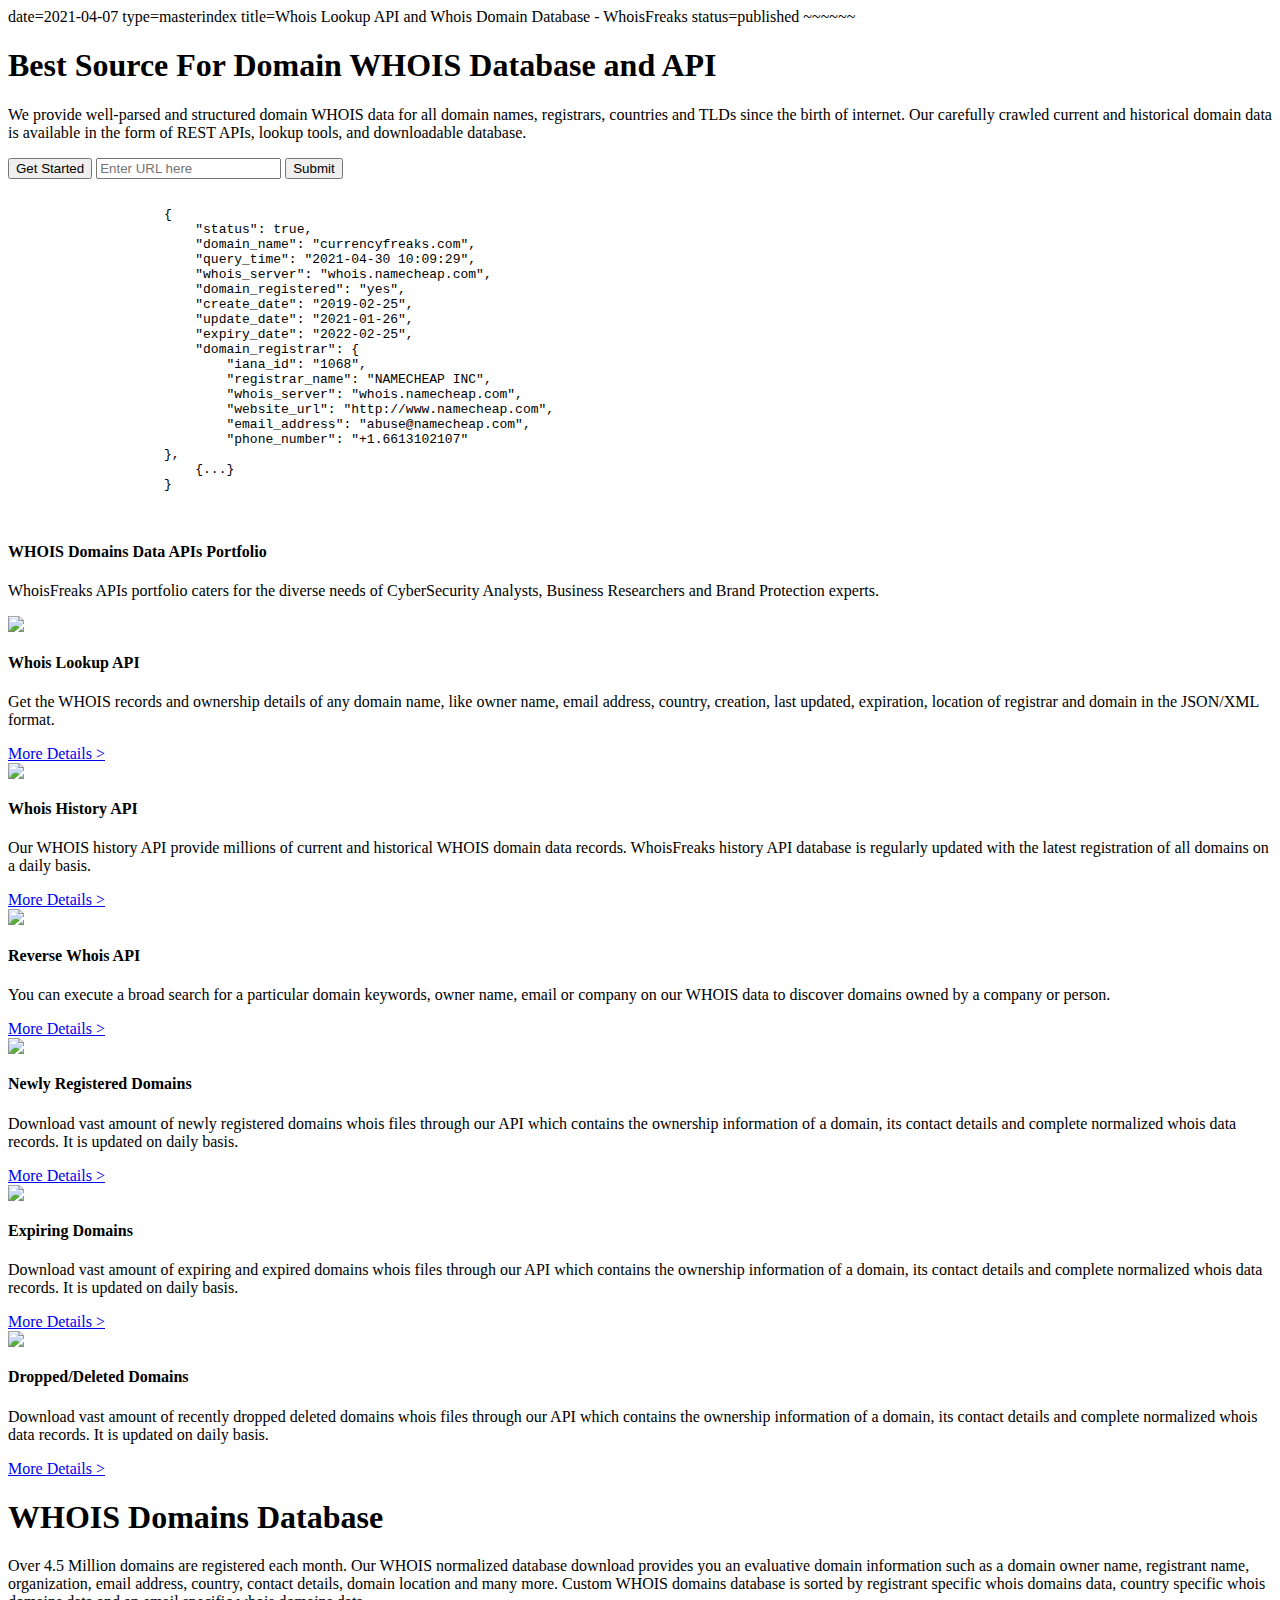
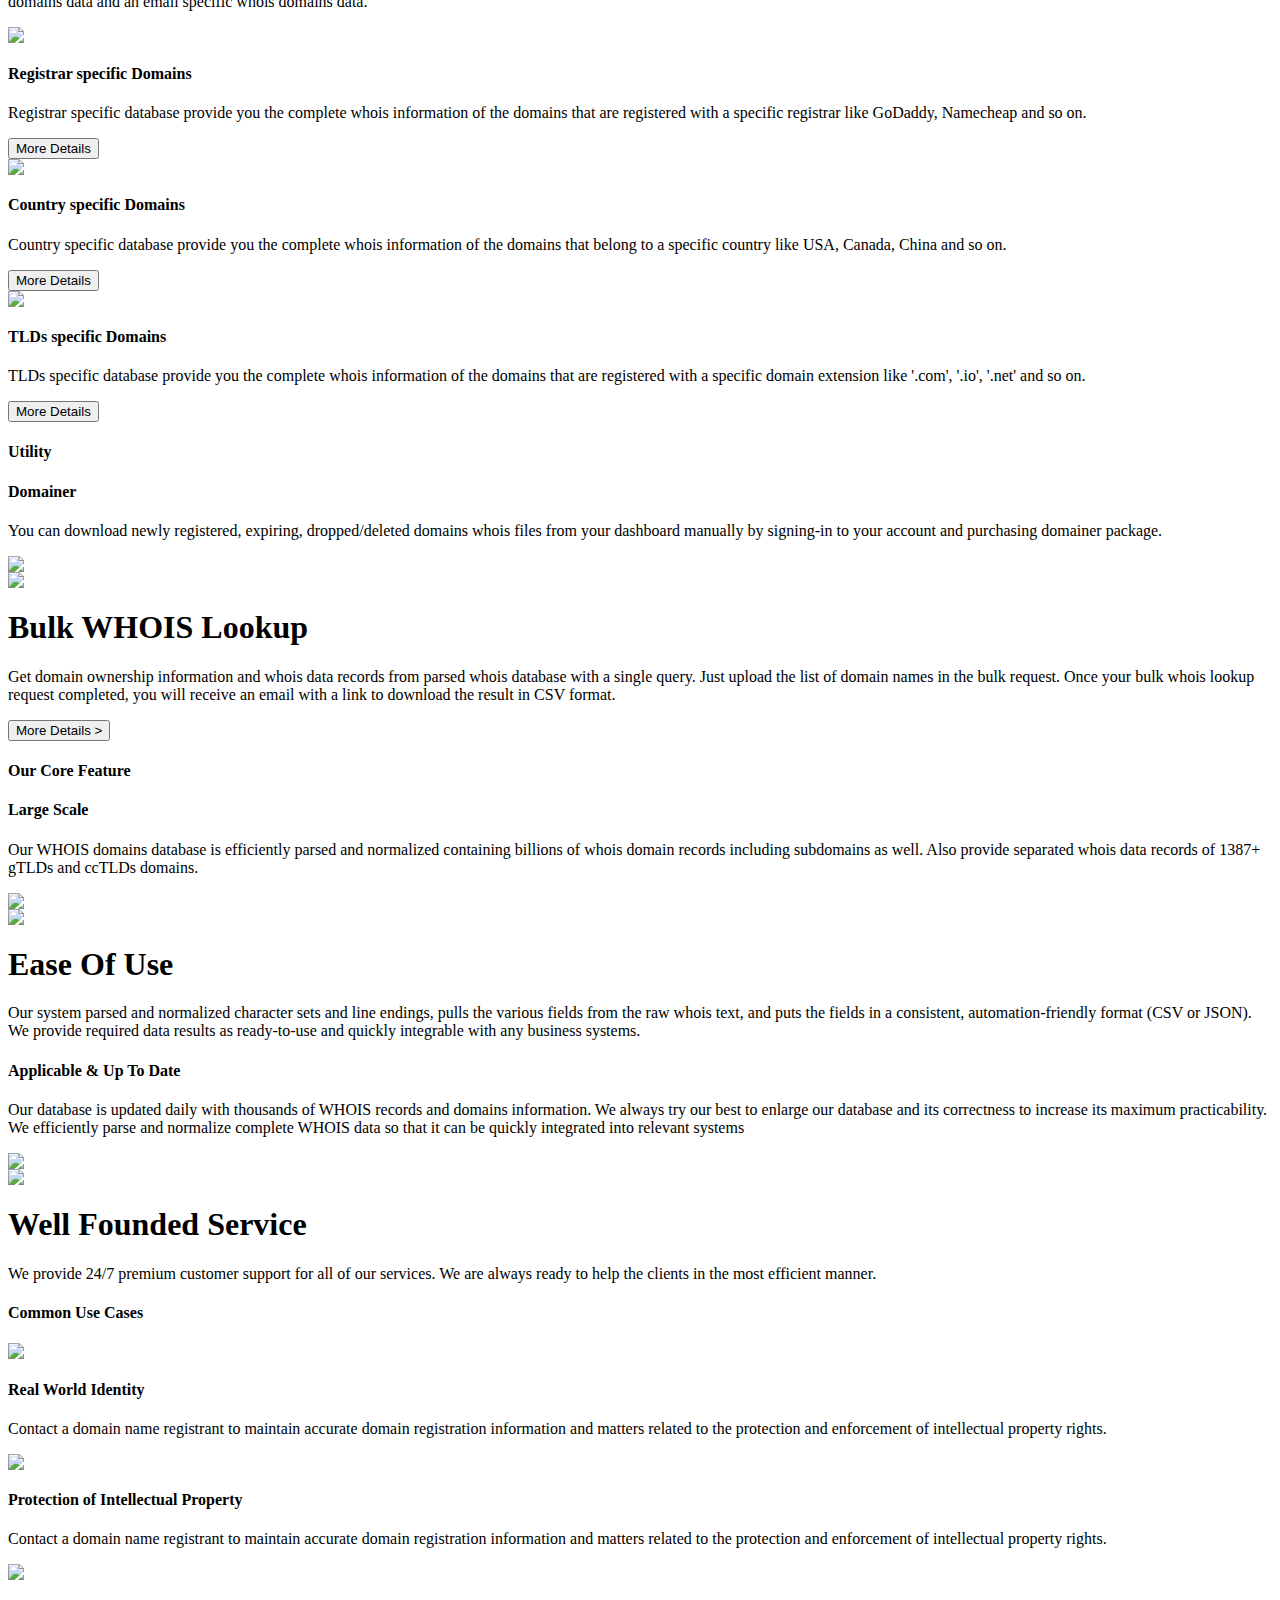
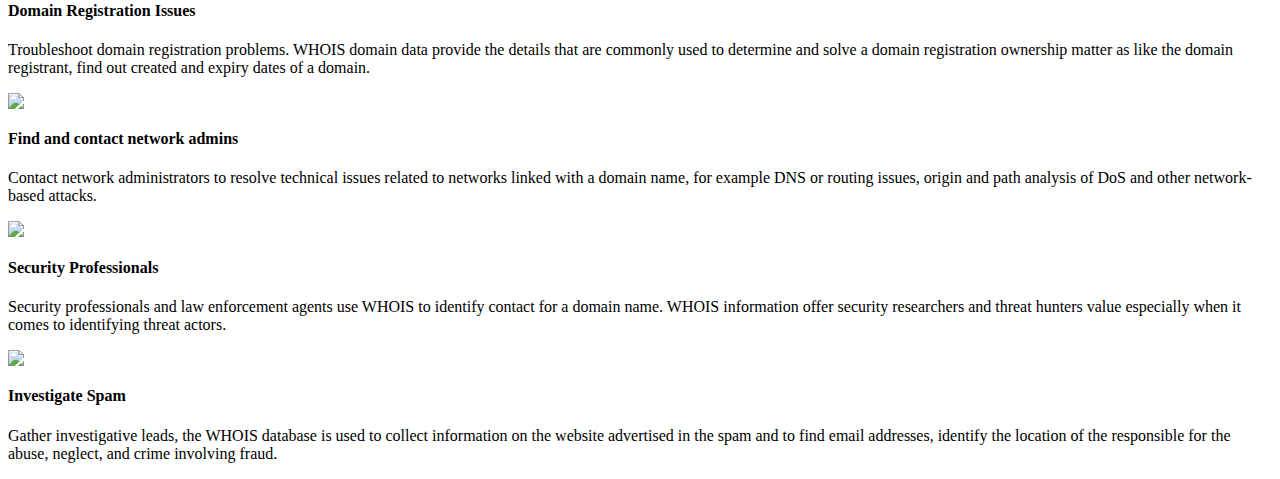
==== commit 621037fe: "counter updated/made completely responive/hamburger menu completed" ====
--- a/content/index.html
+++ b/content/index.html
@@ -6,12 +6,12 @@
 
 
 ~~~~~~
-<body onload="loadWhoisCount(),loadTotalTLDS()"> 
-    <div class="mainboxwrapper">
+<body> 
+    <div class="mainboxwrapper background">
         <div class="mainbox">
             <div class="main-left">
-                <h1 id="main">Best Source For Domain WHOIS Database and API</h1>
-                <p id="main">We provide well-parsed and structured domain WHOIS data for all domain names, registrars, countries and TLDs since the birth of internet. Our carefully crawled current and historical domain data is available in the form of REST APIs, lookup tools, and downloadable database.</p>
+                <h1 id="mainHeading">Best Source For Domain WHOIS Database and API</h1>
+                <p id="mainPara">We provide well-parsed and structured domain WHOIS data for all domain names, registrars, countries and TLDs since the birth of internet. Our carefully crawled current and historical domain data is available in the form of REST APIs, lookup tools, and downloadable database.</p>
                 <button id="getStarted" onclick="showInput()">Get Started</button> 
                 
                 <input type="text" name="popup" id="popup" class="hide" placeholder="Enter URL here">
@@ -50,11 +50,9 @@
     
     
     
-        <div class="mainfooter">   
-            <div class="counts"><span class="historicalDataYear" data-target = "1986">0</span>Historical Data Since</div>
-            <div class="counts"><span class="totalTLDs">0</span>TLDs</div>
-            <div class="counts"><span id="totalDomains_no">0</span>Domains Tracked</div>
-            <div class="counts"><span id="totalWhoisNo">0</span>WHOIS Records</div>
+        <div class="mainfooter" id="counter">   
+           
+            
         </div>
     </div>
         
@@ -62,80 +60,74 @@
     <div class="whitebox">
         <div class="row1">
             <div class="centered">
-                <h4 class="red negmar">WHOIS Domains Data APIs Portfolio</h4>
+                <h4 class="red">WHOIS Domains Data APIs Portfolio</h4>
                 <p class="red-sec">WhoisFreaks APIs portfolio caters for the diverse needs of CyberSecurity Analysts, Business Researchers and Brand Protection experts.</p>
             </div>
         </div>
 
-
-        <div class="row2">
-            <div class="box">
-                
-                <img class="icon" src="/pics/whois-lookup.svg">
-                <div class="textbox">
-                    <h4 class="red negmar">Whois Lookup API</h4>
-                    <p class="red-sec">Get the WHOIS records and ownership details of any domain name, like owner name, email address, country, creation, last updated, expiration, location of both registrar and domain in the JSON/XML format.</p>
-                    <a href="#"  >More Details ></a>
-                </div>
-                
-            </div>
-    
-            <div class="box">
-                <img class="icon" src="/pics/whois-history.svg">
-                <div class="textbox">
-                    <h4 class="red negmar">Whois History API</h4>
+        
+        
+        
+        <div class="containerWhite">
+            <div class="rowINNER">
+            <div class="Bcontainer">
+                <img class="icon1" src="/pics/whois-lookup.svg">
+                <div class="textB">
+                    <h4 class="red">Whois Lookup API</h4>
+                    <p class="red-sec">Get the WHOIS records and ownership details of any domain name, like owner name, email address, country, creation, last updated, expiration, location of registrar and domain in the JSON/XML format.</p>
+                    
+                </div>
+                <a href="#" class="MD" >More Details ></a>
+            </div>
+            <div class="Bcontainer">
+                <img class="icon1" src="/pics/whois-history.svg">
+                <div class="textB">
+                    <h4 class="red">Whois History API</h4>
                     <p class="red-sec">Our WHOIS history API provide millions of current and historical WHOIS domain data records. WhoisFreaks history API database is regularly updated with the latest registration of all domains on a daily basis.</p>
-                    <a href="#"  >More Details ></a>
-                
-                </div>
-            </div>
-    
-            <div class="box">
-                
-                <img class="icon" src="/pics/whois-reverse.svg">
-                <div class="textbox">
-                    <h4 class="red negmar">Reverse Whois API</h4>
+                    
+                </div>
+                <a href="#" class="MD" >More Details ></a>
+            </div>
+            <div class="Bcontainer">
+                <img class="icon1" src="/pics/whois-reverse.svg">
+                <div class="textB">
+                    <h4 class="red">Reverse Whois API</h4>
                     <p class="red-sec">You can execute a broad search for a particular domain keywords, owner name, email or company on our WHOIS data to discover domains owned by a company or person.</p>
-                    <a href="#"  >More Details ></a>
-                
-                </div>
-            </div>
-        </div>
-        <div class="row2">
-            <div class="box">
-                
-                <img class="icon" src="/pics/newly-registered-domain.webp">
-                <div class="textbox">
-                    <h4 class="red negmar">Newly Registered Domains</h4>
-                    <p class="red-sec">Download vast amount of newly registered domains whois files through our API which contains the ownership information of a domain, its contact details and complete normalized whois data records. It is updated on daily basis.</p>
-                    <a href="#"  >More Details ></a>
-                
-                </div>
-            </div>
-    
-            <div class="box">
-                
-                <img class="icon" src="/pics/expiring-domain.webp">
-                <div class="textbox">
-                    <h4 class="red negmar">Expiring Domains</h4>
+                    
+                </div>
+                <a href="#" class="MD" >More Details ></a>
+            </div>
+            
+        
+            <div class="Bcontainer">
+                <img class="icon1" src="/pics/newly-registered-domain.webp">
+                <div class="textB">
+                    <h4 class="red">Newly Registered Domains</h4>
+                        <p class="red-sec">Download vast amount of newly registered domains whois files through our API which contains the ownership information of a domain, its contact details and complete normalized whois data records. It is updated on daily basis.</p>
+                    
+                </div>
+                <a href="#" class="MD" >More Details ></a>
+            </div>
+            <div class="Bcontainer">
+                <img class="icon1" src="/pics/expiring-domain.webp">
+                <div class="textB">
+                    <h4 class="red">Expiring Domains</h4>
                     <p class="red-sec">Download vast amount of expiring and expired domains whois files through our API which contains the ownership information of a domain, its contact details and complete normalized whois data records. It is updated on daily basis.</p>
-                    <a href="#"  >More Details ></a>
-                
-                </div>
-            </div>
-    
-            <div class="box">
-                
-                <img class="icon" src="/pics/deleted-domain.webp">
-                <div class="textbox">
-                    <h4 class="red negmar">Dropped/Deleted Domains</h1>
+
+                </div>
+                <a href="#" class="MD" >More Details ></a>
+            </div>
+            <div class="Bcontainer">
+                <img class="icon1" src="/pics/deleted-domain.webp">
+                <div class="textB">
+                    <h4 class="red">Dropped/Deleted Domains</h4>
                     <p class="red-sec">Download vast amount of recently dropped deleted domains whois files through our API which contains the ownership information of a domain, its contact details and complete normalized whois data records. It is updated on daily basis.</p>
-                    <a href="#"  >More Details ></a>
-                
-                </div>
-            </div>
-        </div>
-    
+                        
+                </div>
+                <a href="#" class="MD" >More Details ></a>
+            </div>
+            </div>
+        </div>
     </div>
     
     <div class="redbox">
@@ -145,50 +137,51 @@
                 <p class="red-sec whiteT">Over 4.5 Million domains are registered each month. Our WHOIS normalized database download provides you an evaluative domain information such as a domain owner name, registrant name, organization, email address, country, contact details, domain location and many more. Custom WHOIS domains database is sorted by registrant specific whois domains data, country specific whois domains data and an email specific whois domains data.</p>
             </div>
         </div>
-    
-            <div class="row2">
-                <div class="box">
-                
-                    <img class="icon" src="/pics/registrar-specific.svg">
-                    <div class="textbox">
-                        <h4 class="red whiteT">Registrar specific Domains</h1>
-                        <p class="red-sec whiteT">Registrar specific database provide you the complete whois information of the domains that are registered with a specific registrar like GoDaddy, Namecheap and so on.</p>
-                        <button id="moredetails" class="negmar">More Details</button>
-                    
-                    </div>
-                </div>
-    
-                <div class="box">
-                
-                    <img class="icon" src="/pics/country-specific.svg">
-                    <div class="textbox">
-                        <h4 class="red whiteT">Country specific Domains</h1>
-                        <p class="red-sec whiteT">Country specific database provide you the complete whois information of the domains that belong to a specific country like USA, Canada, China and so on.</p>
-                        <button id="moredetails" class="negmar">More Details</button>
-                    
-                    </div>
-                </div>
-    
-                <div class="box">
-                
-                    <img class="icon" src="/pics/tld-specific.svg">
-                    <div class="textbox">
-                        <h4 class="red whiteT">TLDs specific Domains</h1>
-                        <p class="red-sec whiteT">TLDs specific database provide you the complete whois information of the domains that are registered with a specific domain extension like '.com', '.io', '.net' and so on.</p>
-                        <button id="moredetails" class="negmar">More Details</button>
-                    
-                    </div>
-                </div>
-            </div>
+
+        <div class="containerWhite">
+            <div class="rowINNER">
+            <div class="Bcontainer">
+                <img class="icon1" src="/pics/registrar-specific.svg">
+                <div class="textB">
+                    <h4 class="red whiteT">Registrar specific Domains</h4>
+                    <p class="red-sec whiteT">Registrar specific database provide you the complete whois information of the domains that are registered with a specific registrar like GoDaddy, Namecheap and so on.</p>
+                    <button id="moredetails" class="negmar">More Details</button>
+                </div>
+            </div>
+            <div class="Bcontainer">
+                <img class="icon1" src="/pics/country-specific.svg">
+                <div class="textB">
+                    <h4 class="red whiteT">Country specific Domains</h4>
+                    <p class="red-sec whiteT">Country specific database provide you the complete whois information of the domains that belong to a specific country like USA, Canada, China and so on.</p>
+                    <button id="moredetails" class="negmar">More Details</button>
+                </div>
+            
+            </div>
+            <div class="Bcontainer">
+                <img class="icon1" src="/pics/tld-specific.svg">
+                <div class="textB">
+                    <h4 class="red whiteT">TLDs specific Domains</h4>
+                    <p class="red-sec whiteT">TLDs specific database provide you the complete whois information of the domains that are registered with a specific domain extension like '.com', '.io', '.net' and so on.</p>
+                    <button id="moredetails" class="negmar">More Details</button>
+                </div>
+            </div>
+            
+        
+            
+            </div>
+        </div>
+
+    
+            
     </div>
     
     <div class="whitebox">
         <div class="row">
-            <div class="centered"><h4 class="redPicCol">Utility</h1></div>
-        </div>
-        <div class="picCol">
-            <div class="pictext">
-                <h4 class="red">Domainer</h1>
+            <div class="centered"><h4 class="redPicCol">Utility</h4></div>
+        </div>
+        <div class="picCol">
+            <div class="pictext">
+                <h4 class="red">Domainer</h4>
                 <p class="red-sec">You can download newly registered, expiring, dropped/deleted domains whois files from your dashboard manually by signing-in to your account and purchasing domainer package. </p>
             </div>
             <div class="bigPicture">
@@ -216,11 +209,11 @@
     
     <div class="whitebox">
         <div class="row">
-            <div class="centered"><h4 class="red negmar">Our Core Feature</h1></div>
-        </div>
-        <div class="picCol">
-            <div class="pictext">
-                <h4 class="red ">Large Scale</h1>
+            <div class="centered"><h4 class="red">Our Core Feature</h4></div>
+        </div>
+        <div class="picCol">
+            <div class="pictext">
+                <h4 class="red ">Large Scale</h4>
                 <p class="red-sec">Our WHOIS domains database is efficiently parsed and normalized containing billions of whois domain records including subdomains as well. Also provide separated whois data records of 1387+ gTLDs and ccTLDs domains.  </p>
             </div>
             <div class="bigPicture">
@@ -248,7 +241,7 @@
     
         <div class="picCol">
             <div class="pictext">
-                <h4 class="red">Applicable & Up To Date</h1>
+                <h4 class="red">Applicable & Up To Date</h4>
                 <p class="red-sec">Our database is updated daily with thousands of WHOIS records and domains information. We always try our best to enlarge our database and its correctness to increase its maximum practicability. We efficiently parse and normalize complete WHOIS data so that it can be quickly integrated into relevant systems </p>
             </div>
             <div class="bigPicture">
@@ -275,18 +268,15 @@
     <div class="whitebox">
         <div class="row1">
             <div class="centered">
-                <h4 class="red">  Common Use Cases</h1>
+                <h4 class="red">  Common Use Cases</h4>
             </div>
         </div>
         <div class="row2">
             <div class="box width45">
-                
                 <img class="icon" src="/pics/network.svg">
                 <div class="textbox">
-                    <h4 class="red negmar40">Real World Identity</h1>
-                    <p class="red-sec">Get the details of business location and contact information of a company, organization, or individual with a domain name that is operating a website or other publicly accessible web services using a domain name, for commercial or other purposes.</p>
-                    
-                
+                    <h4 class="red">Real World Identity</h4>
+                    <p class="red-sec">Contact a domain name registrant to maintain accurate domain registration information and matters related to the protection and enforcement of intellectual property rights.</p>
                 </div>
             </div>
     
@@ -294,10 +284,8 @@
                 
                 <img class="icon" src="/pics/identity.svg">
                 <div class="textbox">
-                    <h4 class="red negmar40">Protection of Intellectual Property</h1>
+                    <h4 class="red">Protection of Intellectual Property</h4>
                     <p class="red-sec">Contact a domain name registrant to maintain accurate domain registration information and matters related to the protection and enforcement of intellectual property rights.</p>
-                
-                
                 </div>
             </div>
     
@@ -308,7 +296,7 @@
                 
                 <img class="icon" src="/pics/domain.svg">
                 <div class="textbox">
-                    <h4 class="red negmar40">Domain Registration Issues</h1>
+                    <h4 class="red">Domain Registration Issues</h4>
                     <p class="red-sec">Troubleshoot domain registration problems. WHOIS domain data provide the details that are commonly used to determine and solve a domain registration ownership matter as like the domain registrant, find out created and expiry dates of a domain.</p>
                     
                 
@@ -319,7 +307,7 @@
                 
                 <img class="icon" src="/pics/server.svg">
                 <div class="textbox">
-                    <h4 class="red negmar40">Find and contact network admins</h1>
+                    <h4 class="red">Find and contact network admins</h4>
                     <p class="red-sec">Contact network administrators to resolve technical issues related to networks linked with a domain name, for example DNS or routing issues, origin and path analysis of DoS and other network-based attacks.</p>
                     
                 
@@ -333,7 +321,7 @@
                 
                 <img class="icon" src="/pics/security.svg">
                 <div class="textbox">
-                    <h4 class="red negmar40">Security Professionals</h4>
+                    <h4 class="red">Security Professionals</h4>
                     <p class="red-sec">Security professionals and law enforcement agents use WHOIS to identify contact for a domain name. WHOIS information offer security researchers and threat hunters value especially when it comes to identifying threat actors.</p>
                     
                 
@@ -344,7 +332,7 @@
                 
                 <img class="icon" src="/pics/card.svg">
                 <div class="textbox">
-                    <h4 class="red negmar40">Investigate Spam</h1>
+                    <h4 class="red">Investigate Spam</h4>
                     <p class="red-sec">Gather investigative leads, the WHOIS database is used to collect information on the website advertised in the spam and to find email addresses, identify the location of the responsible for the abuse, neglect, and crime involving fraud.</p>
                     
                 
@@ -355,3 +343,12 @@
         </div>
     
     </div>
+
+
+
+
+    </div>
+
+
+
+
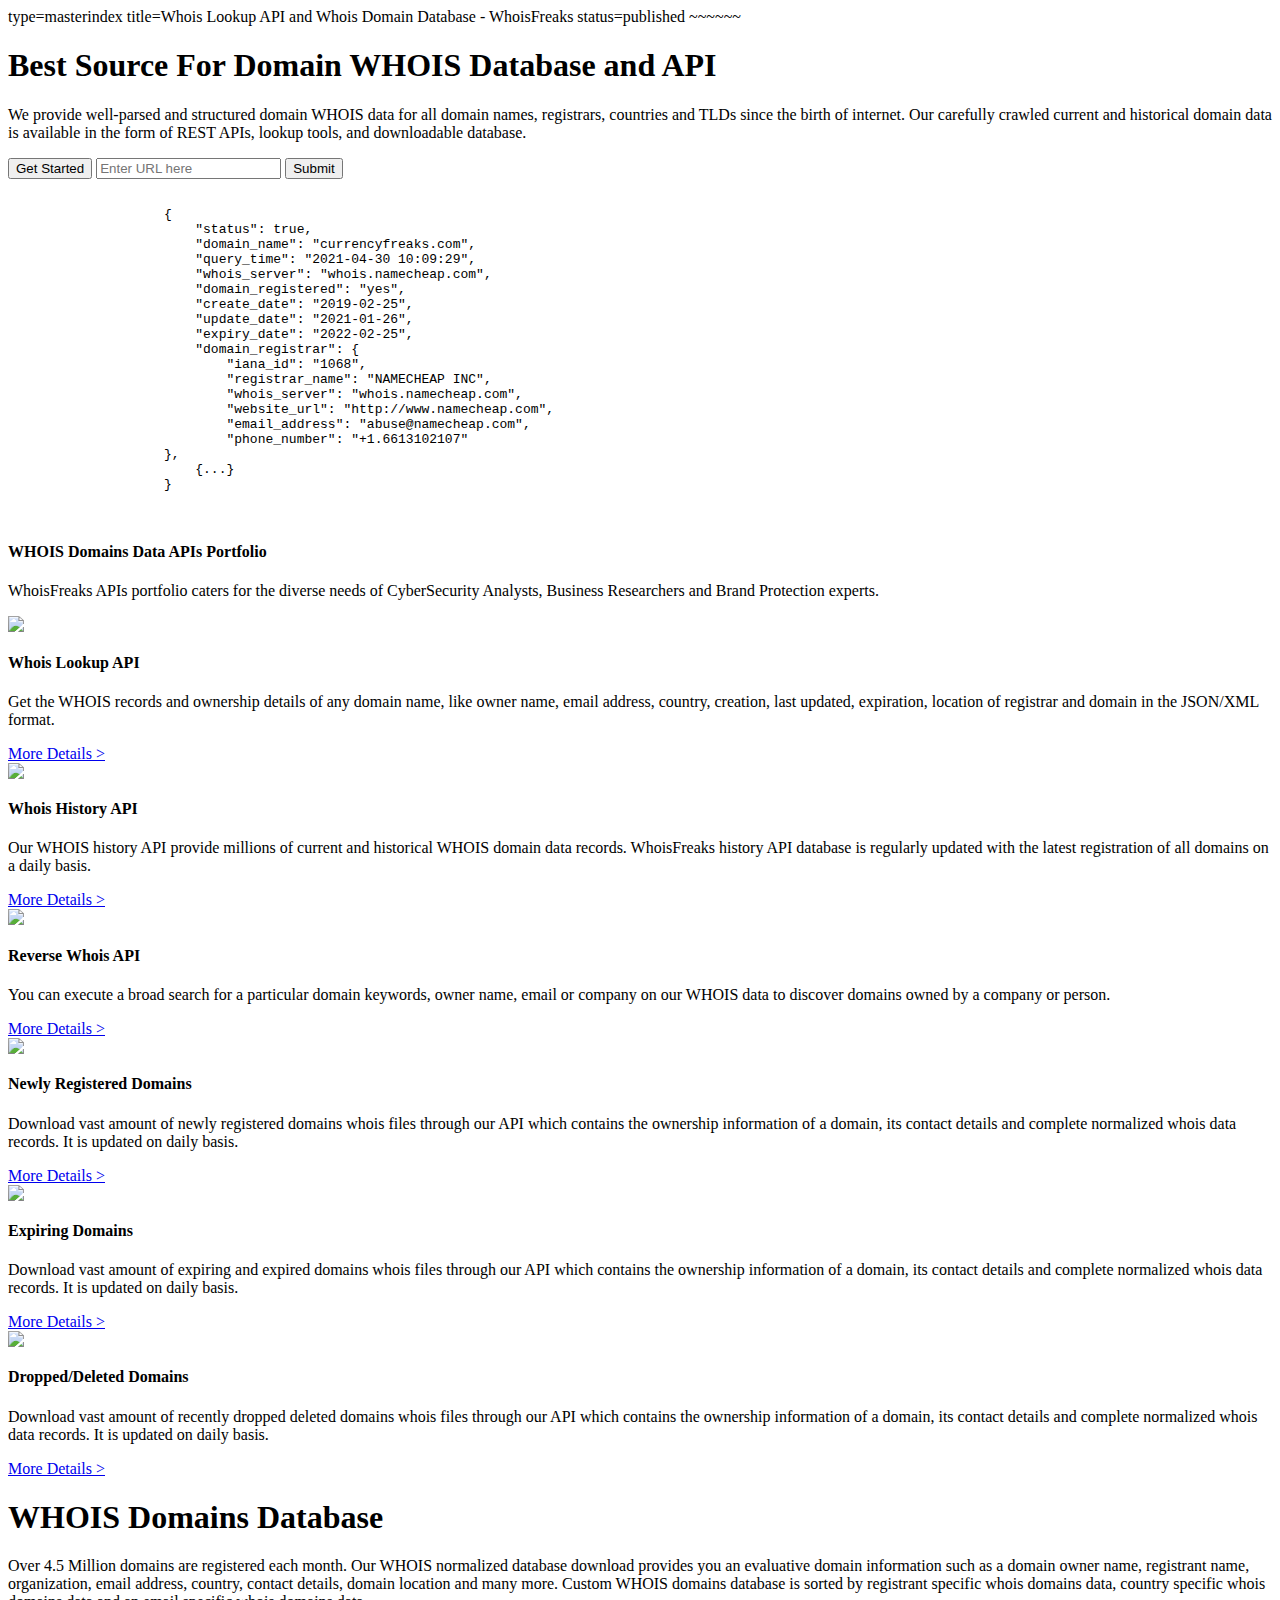
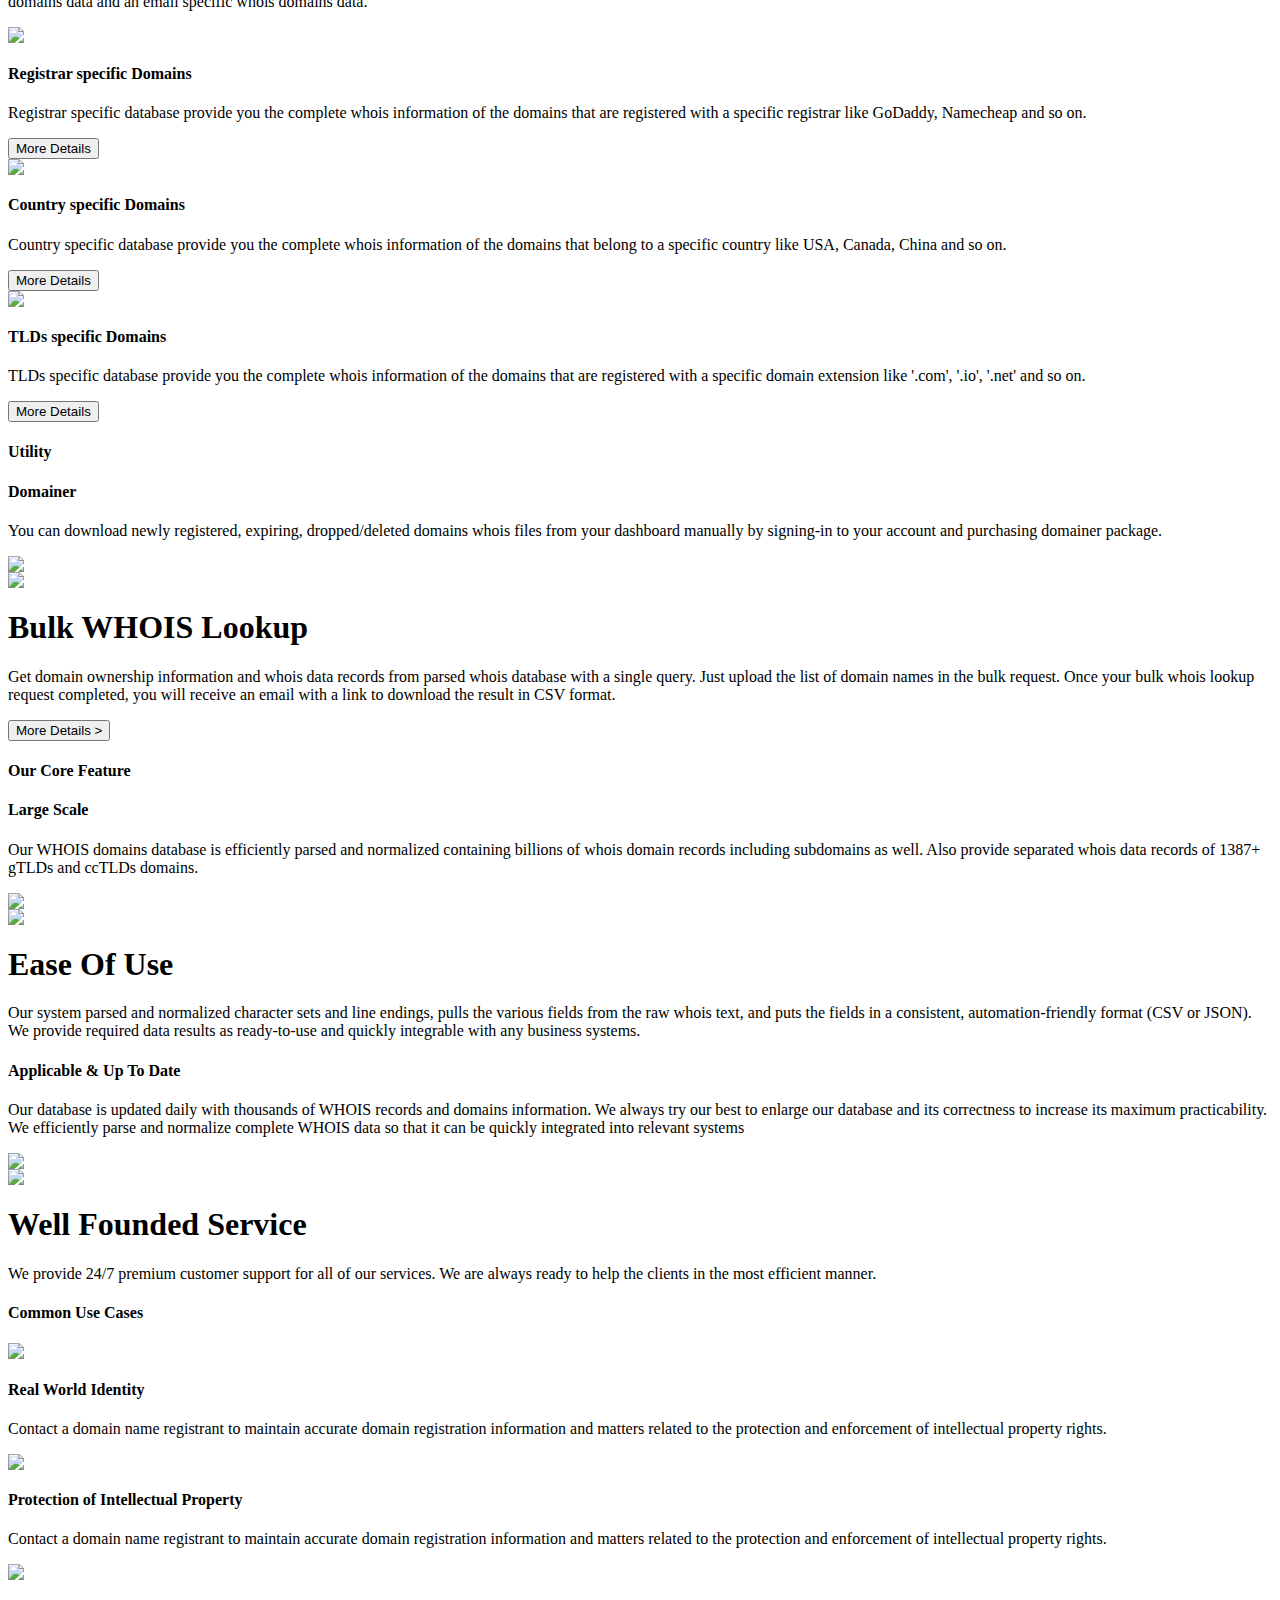
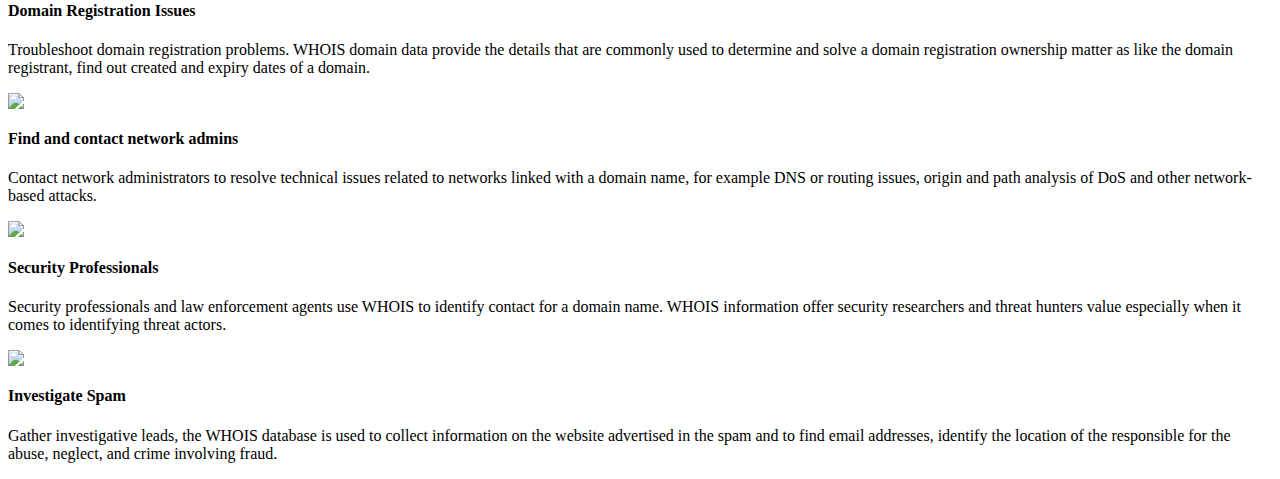
==== commit aee25afb: "fetch called only once and saved to session storage" ====
--- a/content/index.html
+++ b/content/index.html
@@ -1,4 +1,3 @@
-date=2021-04-07
 type=masterindex
 title=Whois Lookup API and Whois Domain Database - WhoisFreaks
 status=published
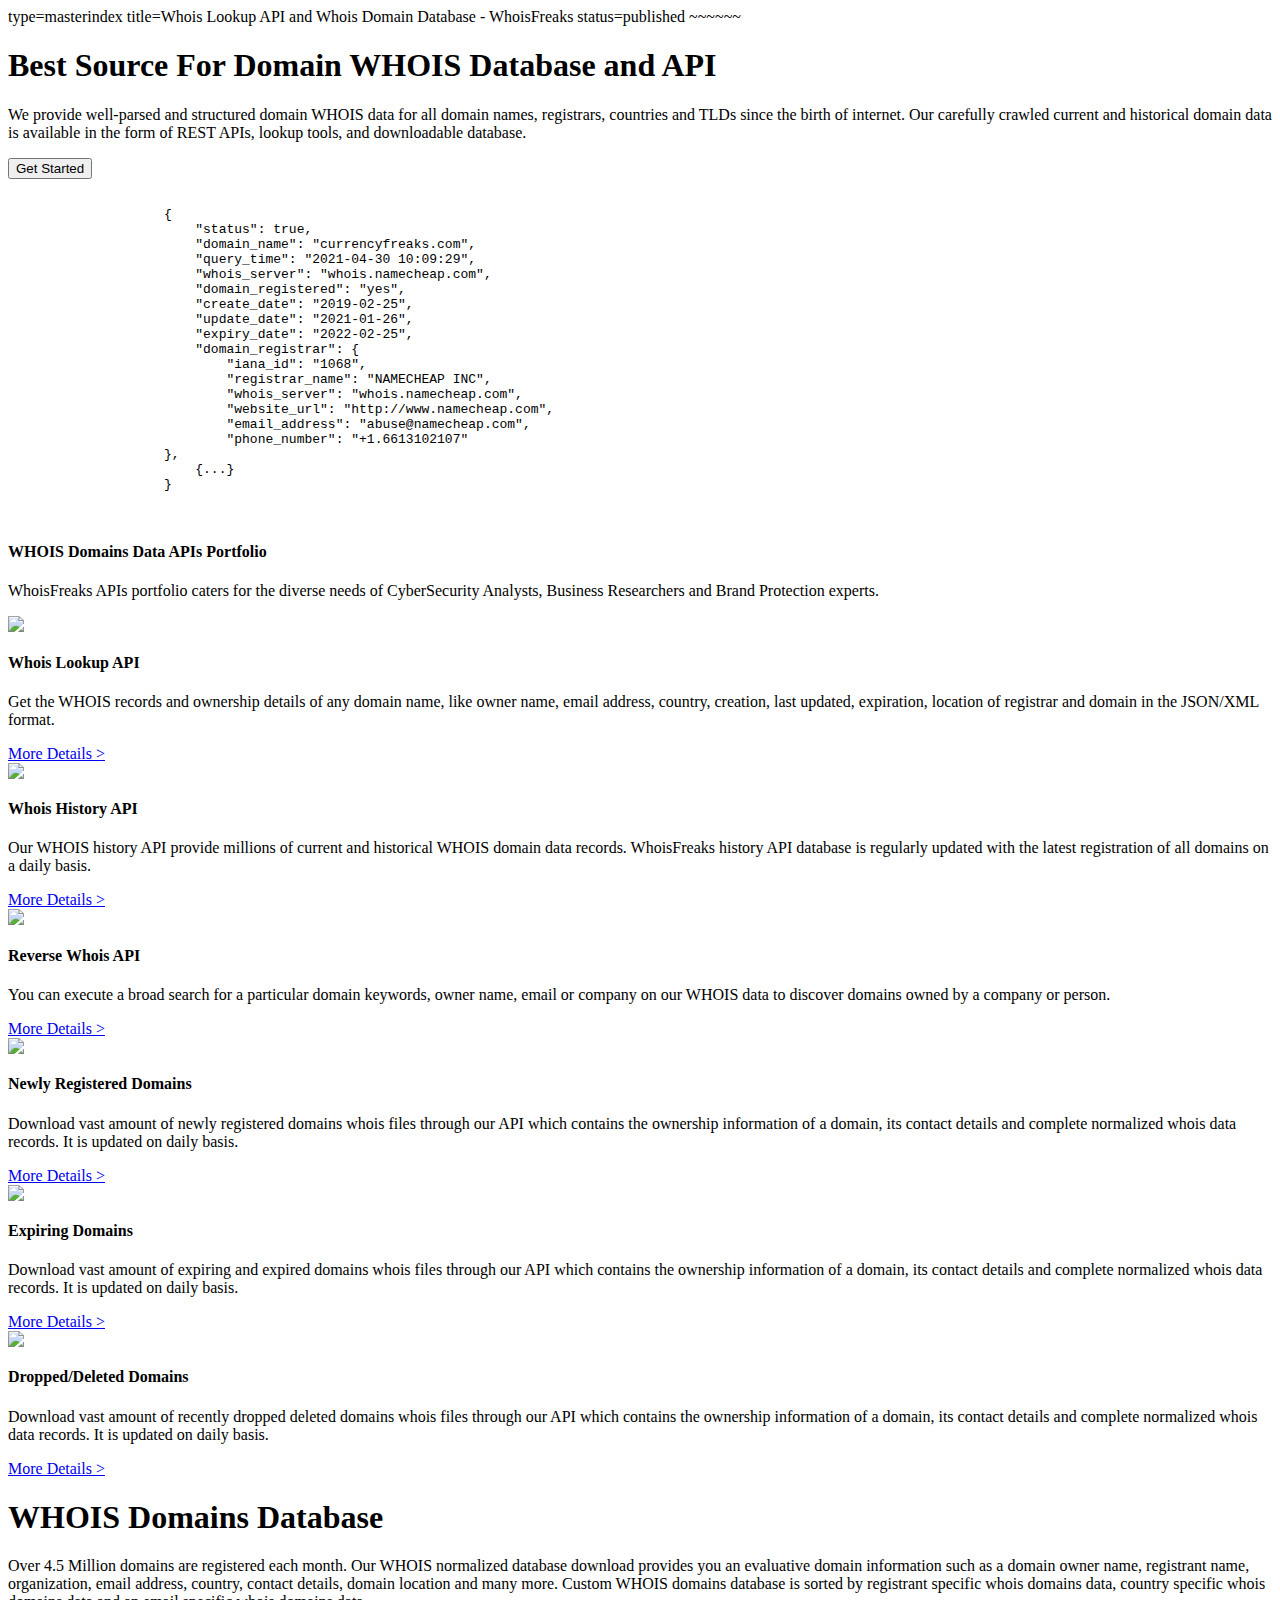
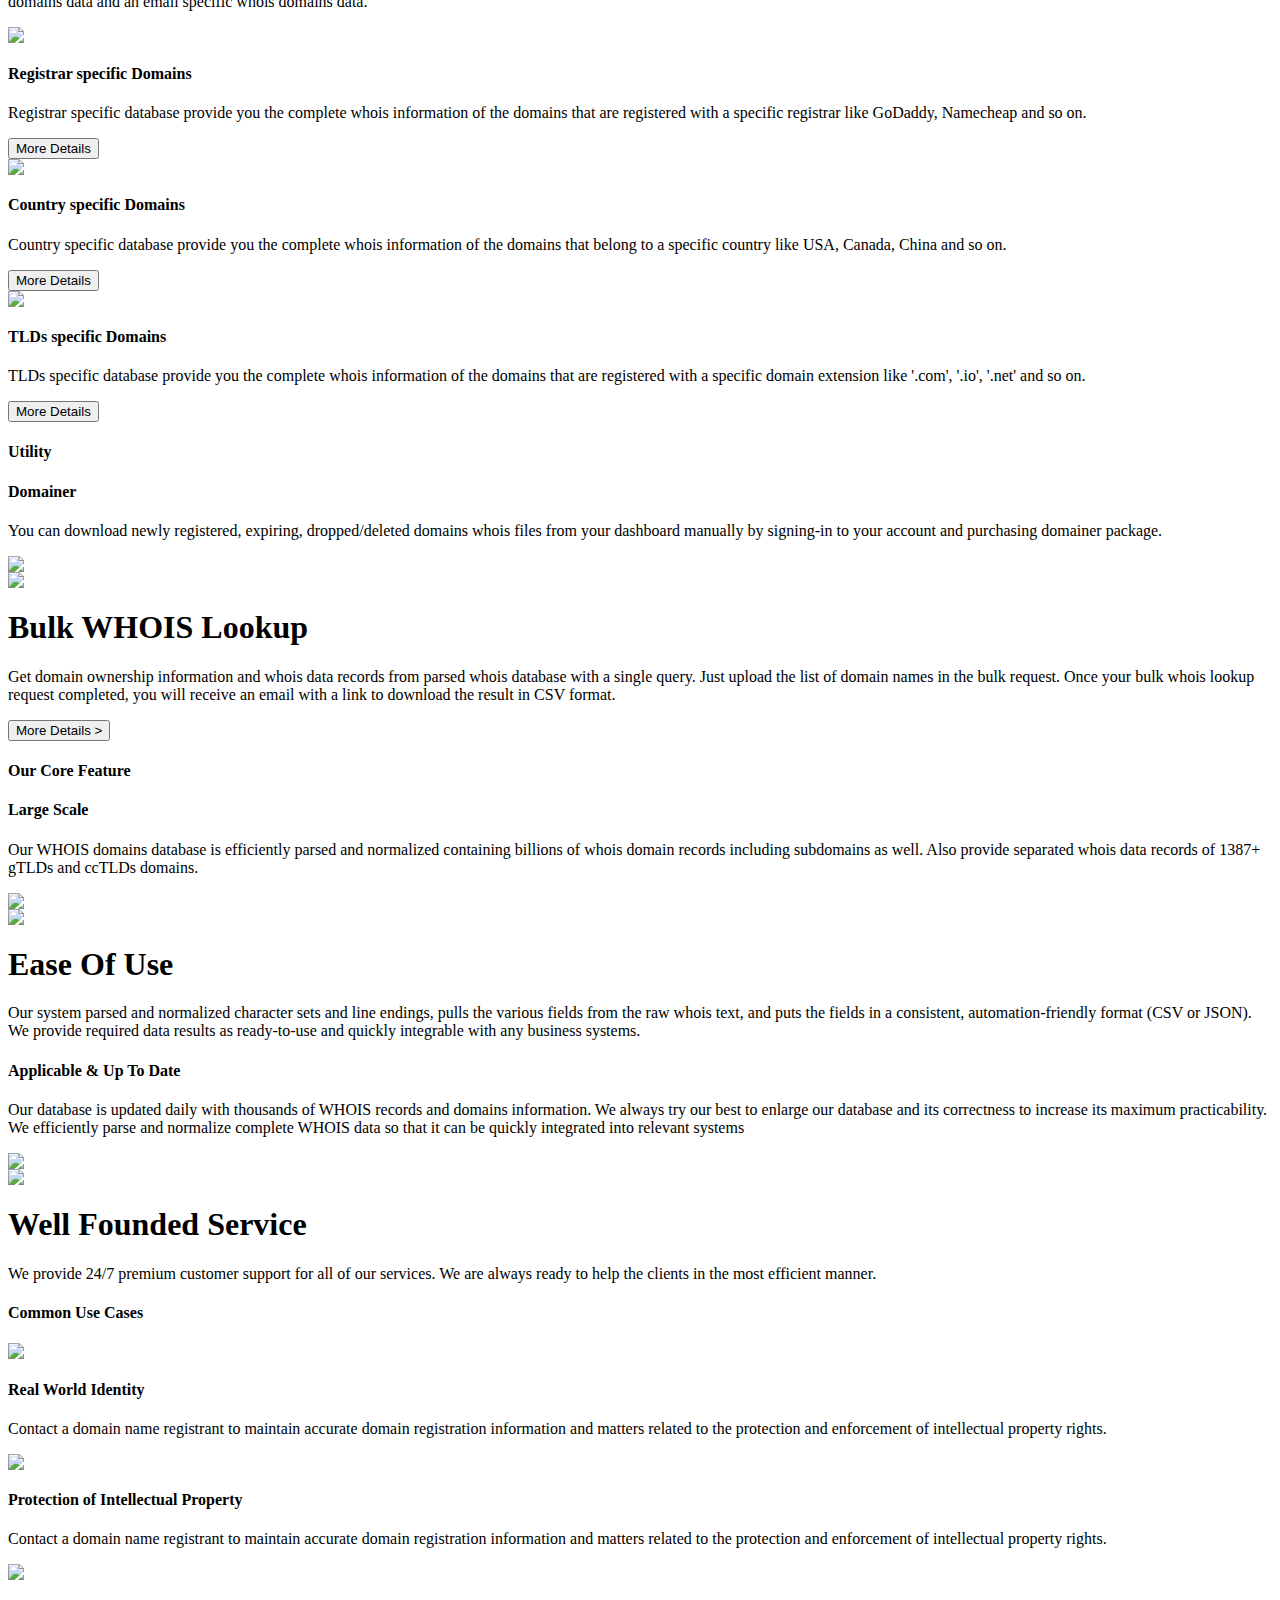
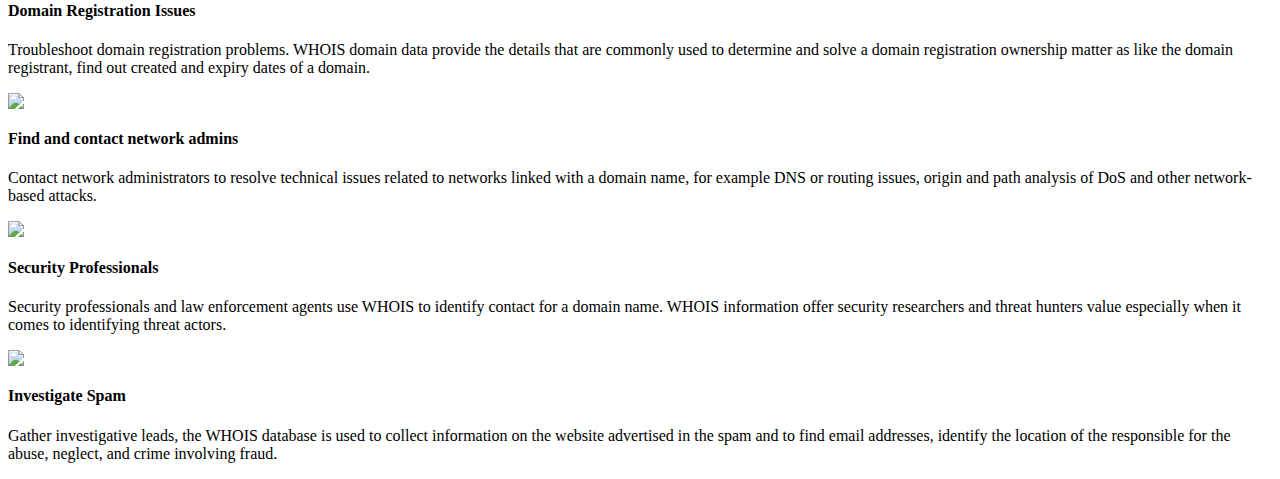
==== commit b811f43e: "final commit, both fetches stored in session storage" ====
--- a/content/index.html
+++ b/content/index.html
@@ -5,16 +5,15 @@
 
 
 ~~~~~~
-<body> 
+<body onload="showCount()"> 
     <div class="mainboxwrapper background">
         <div class="mainbox">
             <div class="main-left">
                 <h1 id="mainHeading">Best Source For Domain WHOIS Database and API</h1>
                 <p id="mainPara">We provide well-parsed and structured domain WHOIS data for all domain names, registrars, countries and TLDs since the birth of internet. Our carefully crawled current and historical domain data is available in the form of REST APIs, lookup tools, and downloadable database.</p>
-                <button id="getStarted" onclick="showInput()">Get Started</button> 
-                
-                <input type="text" name="popup" id="popup" class="hide" placeholder="Enter URL here">
-                <button id="showAPII" onclick="showAPI()" class="hide">Submit</button> 
+                <button id="getStarted" >Get Started</button> 
+                
+                
                 
             </div>
             
@@ -144,7 +143,7 @@
                 <div class="textB">
                     <h4 class="red whiteT">Registrar specific Domains</h4>
                     <p class="red-sec whiteT">Registrar specific database provide you the complete whois information of the domains that are registered with a specific registrar like GoDaddy, Namecheap and so on.</p>
-                    <button id="moredetails" class="negmar">More Details</button>
+                    <button class="moredetails" class="negmar">More Details</button>
                 </div>
             </div>
             <div class="Bcontainer">
@@ -152,7 +151,7 @@
                 <div class="textB">
                     <h4 class="red whiteT">Country specific Domains</h4>
                     <p class="red-sec whiteT">Country specific database provide you the complete whois information of the domains that belong to a specific country like USA, Canada, China and so on.</p>
-                    <button id="moredetails" class="negmar">More Details</button>
+                    <button class="moredetails" class="negmar">More Details</button>
                 </div>
             
             </div>
@@ -161,7 +160,7 @@
                 <div class="textB">
                     <h4 class="red whiteT">TLDs specific Domains</h4>
                     <p class="red-sec whiteT">TLDs specific database provide you the complete whois information of the domains that are registered with a specific domain extension like '.com', '.io', '.net' and so on.</p>
-                    <button id="moredetails" class="negmar">More Details</button>
+                    <button class="moredetails" class="negmar">More Details</button>
                 </div>
             </div>
             
@@ -199,7 +198,7 @@
             <div class="pictext">
                 <h1 class="red whiteT">Bulk WHOIS Lookup</h1>
                 <p class="red-sec whiteT">Get domain ownership information and whois data records from parsed whois database with a single query. Just upload the list of domain names in the bulk request. Once your bulk whois lookup request completed, you will receive an email with a link to download the result in CSV format. </p>
-                <button id="moredetails">More Details ></button>
+                <button class="moredetails">More Details ></button>
             </div>
     
         </div> 
@@ -347,7 +346,11 @@
 
 
     </div>
-
-
-
-
+    <script>
+        window.addEventListener('load',loadCount());
+    </script>
+</body>
+
+
+
+
